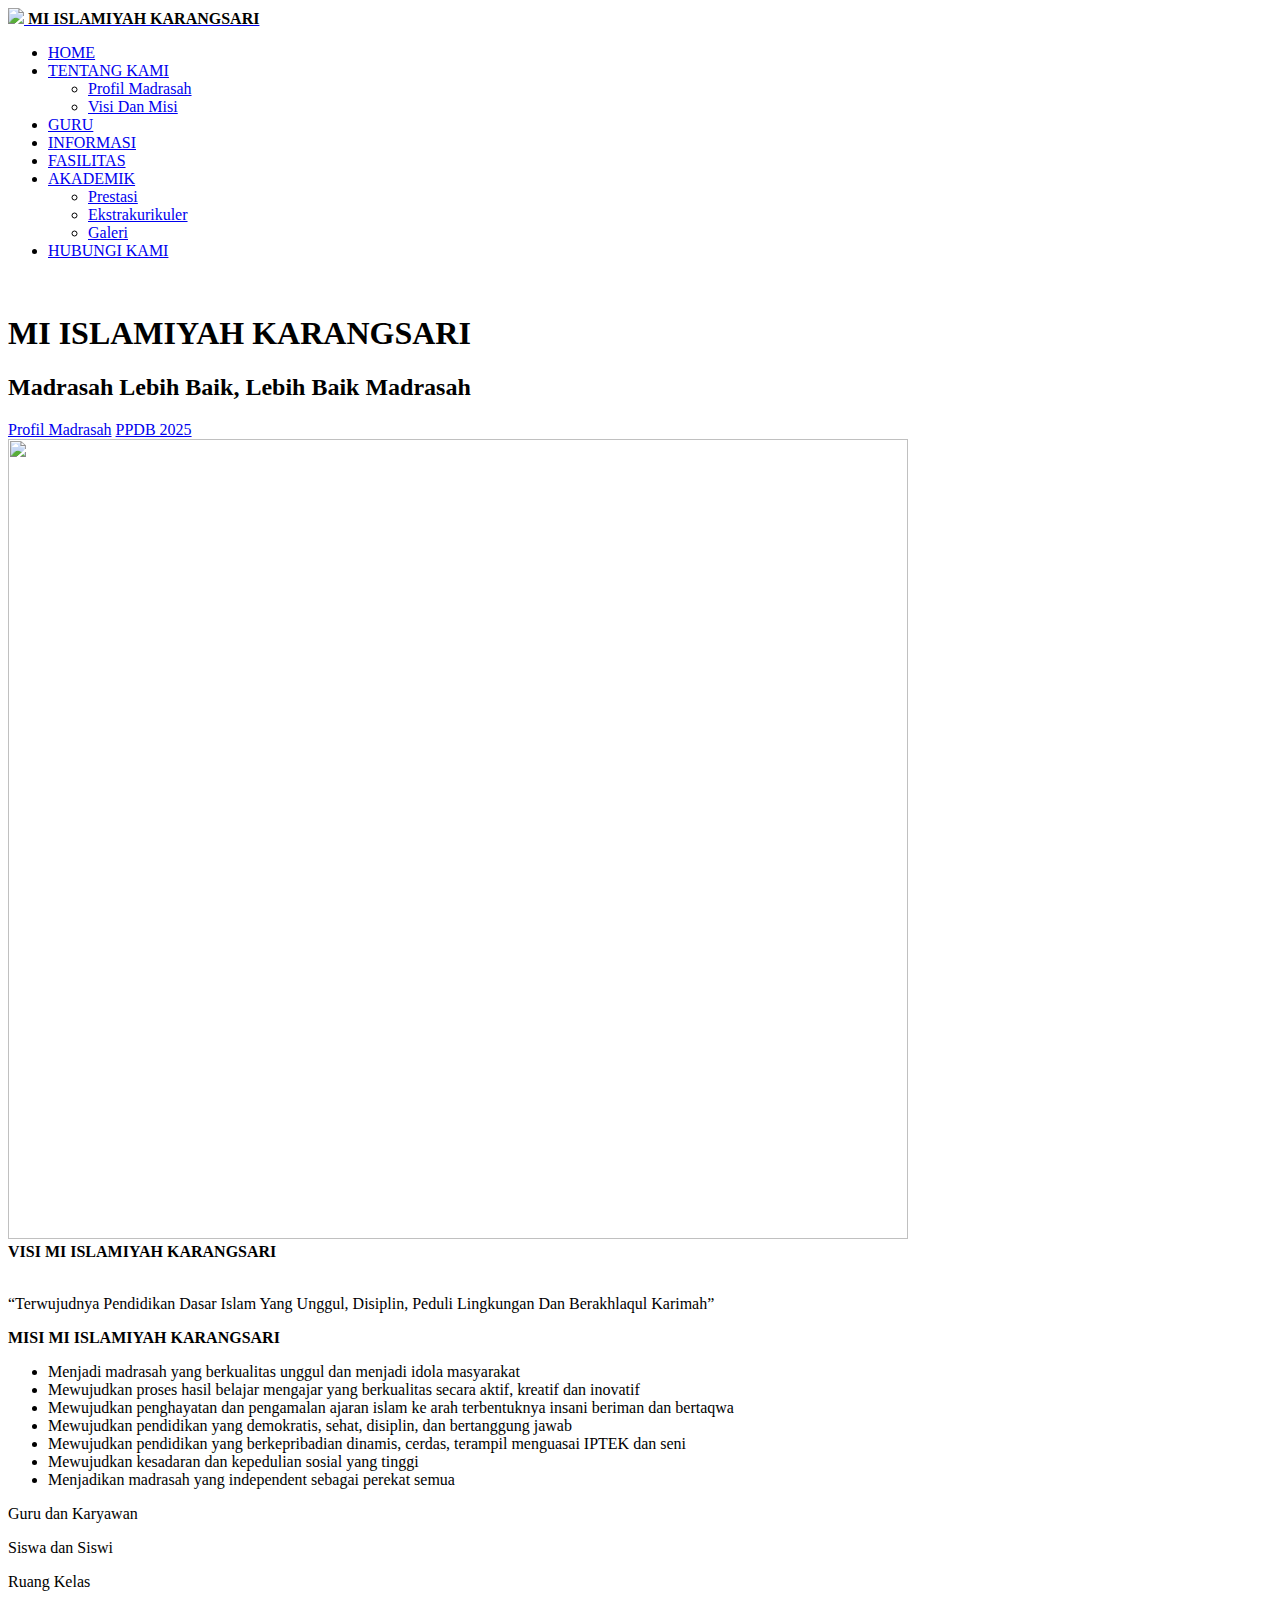
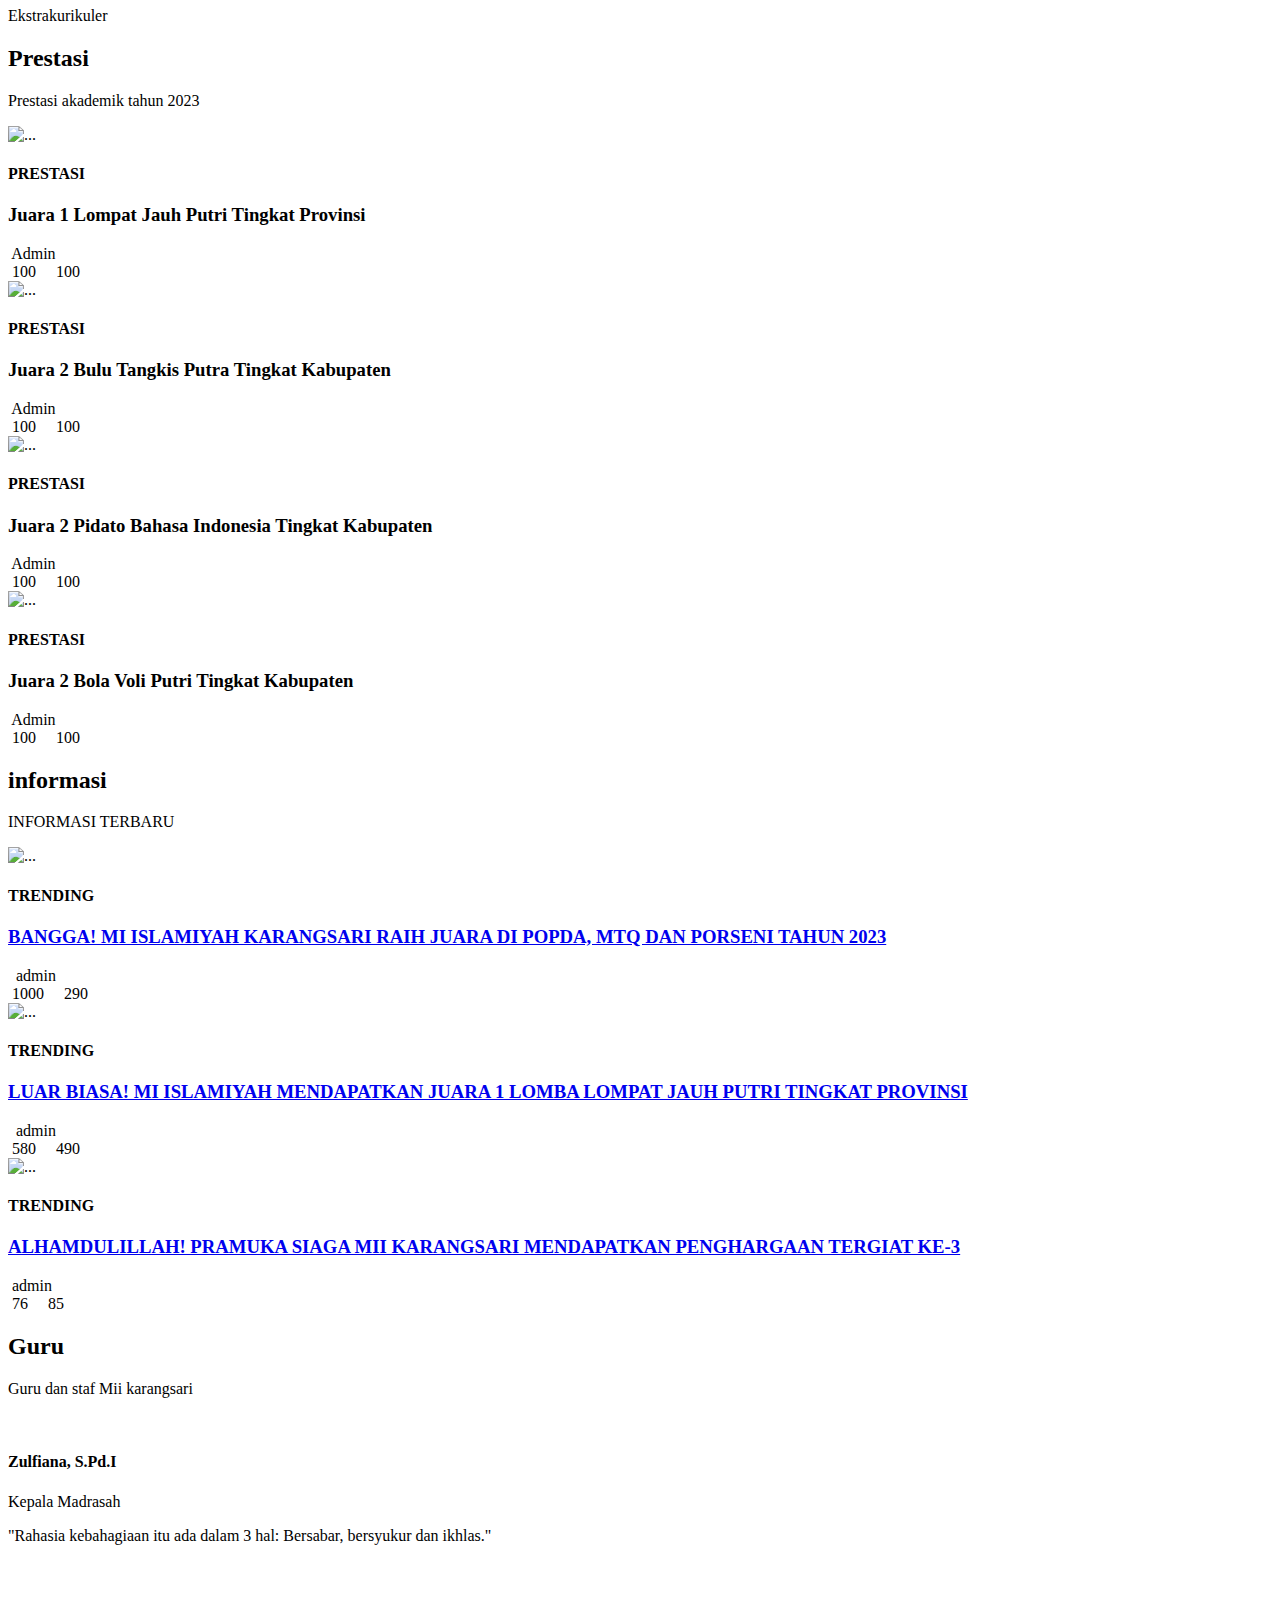
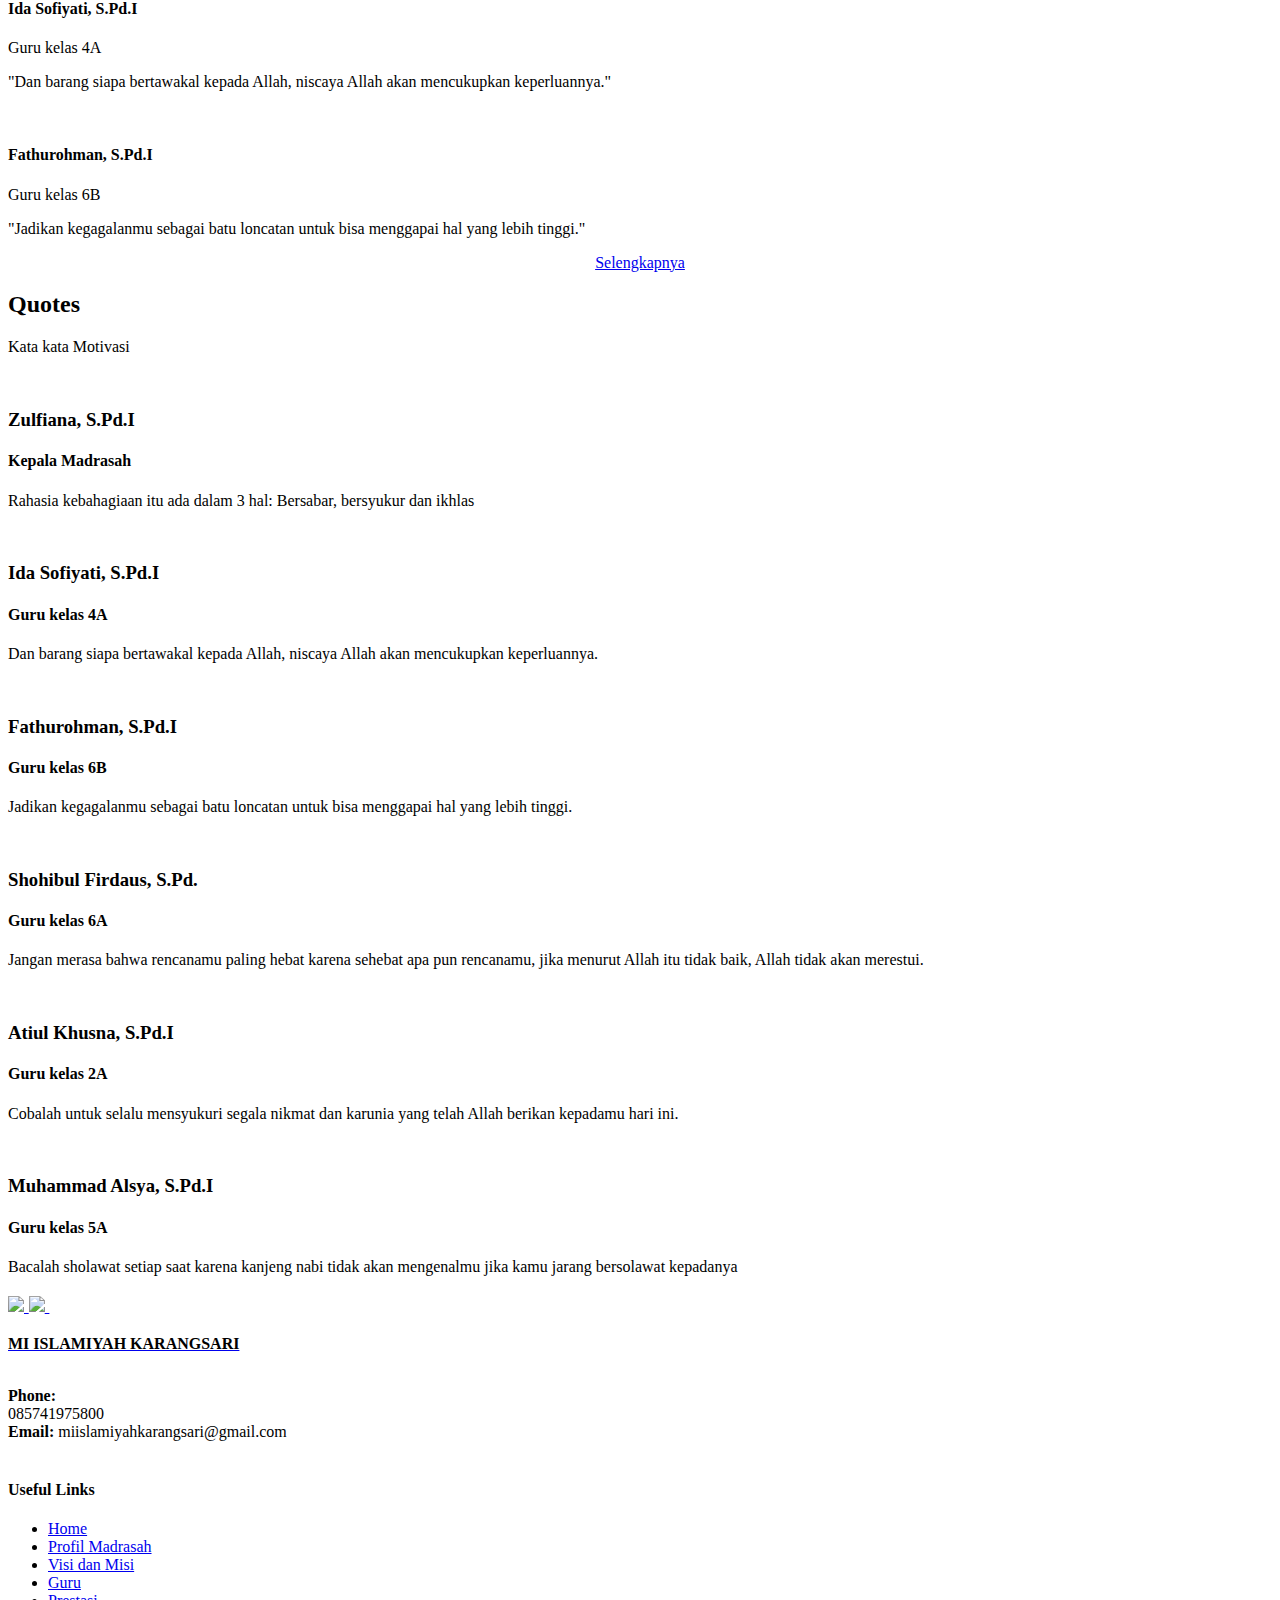
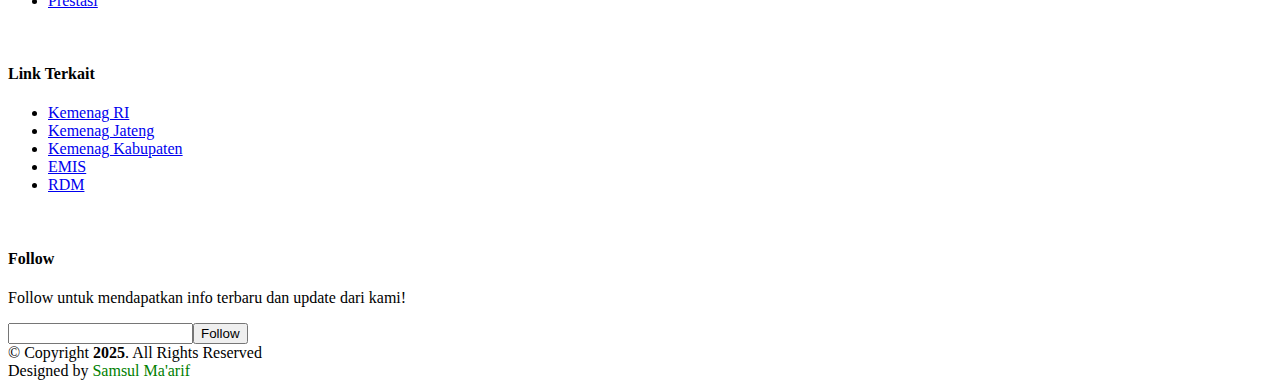
==== index.html @ eb37885a "Update index.html" ====
<!DOCTYPE html>
<html lang="en">

<head>
  <meta charset="utf-8">
  <meta content="width=device-width, initial-scale=1.0" name="viewport">

  <title>MI ISLAMIYAH KARANGSARI</title>
  <meta content="" name="description">
  <meta content="" name="keywords">

  <!-- Favicons -->
  <link href="assets/img/Logo MI Islamiyah Karangsari.png" rel="icon">
  <link href="assets/img/apple-touch-icon.png" rel="apple-touch-icon">

  <!-- Google Fonts -->
  <link href="https://fonts.googleapis.com/css?family=Open+Sans:300,300i,400,400i,600,600i,700,700i|Raleway:300,300i,400,400i,500,500i,600,600i,700,700i|Poppins:300,300i,400,400i,500,500i,600,600i,700,700i" rel="stylesheet">

  <!-- Vendor CSS Files -->
  <link href="assets/vendor/animate.css/animate.min.css" rel="stylesheet">
  <link href="assets/vendor/aos/aos.css" rel="stylesheet">
  <link href="assets/vendor/bootstrap/css/bootstrap.min.css" rel="stylesheet">
  <link href="assets/vendor/bootstrap-icons/bootstrap-icons.css" rel="stylesheet">
  <link href="assets/vendor/boxicons/css/boxicons.min.css" rel="stylesheet">
  <link href="assets/vendor/remixicon/remixicon.css" rel="stylesheet">
  <link href="assets/vendor/swiper/swiper-bundle.min.css" rel="stylesheet">

  <!-- Template Main CSS File -->
  <link href="assets/css/style.css" rel="stylesheet">

</head>

<body>

  <!-- ======= Header ======= -->
  <header id="header" class="fixed-top">
    <div class="container d-flex align-items-center">

      <a href="index.html"><img src="assets/img/Logo MI Islamiyah Karangsari.png" width="50"> <font color="black"><b>MI ISLAMIYAH KARANGSARI</b></font> </a>
      <!-- Uncomment below if you prefer to use an image logo -->
      <!-- <a href="index.html" class="logo me-auto"><img src="assets/img/logo.png" alt="" class="img-fluid"></a>-->

      <nav id="navbar" class="navbar order-last order-lg-0">
        <ul>
          <li><a class="active" a href="index.html">HOME</a></li>
          <li class="dropdown"><a href="#"><span>TENTANG KAMI</span> <i class="bi bi-chevron-down"></i></a>
            <ul>
              <li><a href="profil madrasah.html">Profil Madrasah</a></li> 
              <li><a href="visimisi.html">Visi Dan Misi</a></li>
            </ul>
          </li>
          <li><a href="guru.html">GURU</a></li>
          <li> <a href="informasi.html">INFORMASI</a></li>
          <li><a href="fasilitas.html">FASILITAS</a></li>

          <li class="dropdown"><a href="#"><span>AKADEMIK</span> <i class="bi bi-chevron-down"></i></a>
            <ul>
              <li><a href="prestasi.html">Prestasi</a></li>
              <li><a href="ekstrakurikuler.html">Ekstrakurikuler</a></li>
              <li><a href="galeri.html">Galeri</a></li>
            </ul>
          </li>
          <li><a href="hubungikami.html">HUBUNGI KAMI</a></li>
        </ul>
        <i class="bi bi-list mobile-nav-toggle"></i>
      </nav><!-- .navbar -->
      &nbsp;
      &nbsp;
      &nbsp;
      &nbsp;
      &nbsp;
      &nbsp;
      &nbsp;
      &nbsp;
    </div>
  </header><!-- End Header -->
  
  <main id="main" data-aos="fade-in">
  
  
      
  <!-- ======= Hero Section ======= -->
  <section id="hero" class="d-flex justify-content-center align-items-center">
    <div class="container position-relative" data-aos="zoom-in" data-aos-delay="100">
      <h1>MI ISLAMIYAH KARANGSARI</h1>
      <h2>Madrasah Lebih Baik, Lebih Baik Madrasah</h2>
      <a href="profil madrasah.html" class="btn-get-started">Profil Madrasah</a>
      <a href="profil madrasah.html" class="btn-get-started">PPDB 2025</a>
    </div>
  </section><!-- End Hero -->

  <main id="main">

    <section id="about" class="about">
      <div class="container" data-aos="fade-up">

        <div class="row">
          <div class="col-lg-6 order-1 order-lg-2" data-aos="fade-left" data-aos-delay="100">
            <img src="assets/img/depan.jpg" width="900" height="800" class="img-fluid" alt="">
          </div>
          <div class="col-lg-6 pt-4 pt-lg-0 order-2 order-lg-1 content">
            <font size="3"><b>VISI MI ISLAMIYAH KARANGSARI</b></font> 
            <p class="fst-italic">
              <br>
              “Terwujudnya Pendidikan Dasar Islam Yang Unggul, Disiplin, Peduli Lingkungan Dan Berakhlaqul Karimah”
            </p>
            <font size="3"><b>MISI MI ISLAMIYAH KARANGSARI</b></font> 
            <ul>
              <li><i class="bi bi-check-circle"></i>Menjadi madrasah yang berkualitas unggul dan menjadi idola masyarakat </li>
              <li><i class="bi bi-check-circle"></i>Mewujudkan proses hasil belajar mengajar yang berkualitas secara aktif, kreatif dan inovatif</li>
              <li><i class="bi bi-check-circle"></i>Mewujudkan penghayatan dan pengamalan ajaran islam ke arah terbentuknya insani beriman dan bertaqwa</li>
              <li><i class="bi bi-check-circle"></i>Mewujudkan pendidikan yang demokratis, sehat, disiplin, dan bertanggung jawab</li>
              <li><i class="bi bi-check-circle"></i>Mewujudkan pendidikan yang berkepribadian dinamis, cerdas, terampil menguasai IPTEK dan seni</li>
              <li><i class="bi bi-check-circle"></i>Mewujudkan kesadaran dan kepedulian sosial yang tinggi </li>
              <li><i class="bi bi-check-circle"></i>Menjadikan madrasah yang independent sebagai perekat semua  </li>
            </ul>
           
          </div>
        </div>

      </div>
    </section><!-- End About Section -->

    <!-- ======= Counts Section ======= -->
    <section id="counts" class="counts section-bg">
      <div class="container">

        <div class="row counters">
          
          <div class="col-lg-3 col-6 text-center">
            <span data-purecounter-start="0" data-purecounter-end="17" data-purecounter-duration="1" class="purecounter"></span>
            <p>Guru dan Karyawan</p>
          </div>

          <div class="col-lg-3 col-6 text-center">
            <span data-purecounter-start="0" data-purecounter-end="357" data-purecounter-duration="1" class="purecounter"></span>
            <p>Siswa dan Siswi</p>
          </div>

          <div class="col-lg-3 col-6 text-center">
            <span data-purecounter-start="0" data-purecounter-end="12" data-purecounter-duration="1" class="purecounter"></span>
            <p>Ruang Kelas</p>
          </div>

          <div class="col-lg-3 col-6 text-center">
            <span data-purecounter-start="0" data-purecounter-end="6" data-purecounter-duration="1" class="purecounter"></span>
            <p>Ekstrakurikuler</p>
          </div>

        </div>

      </div>
    </section><!-- End Counts Section -->

    
<!-- ======= Popular Courses Section ======= -->
<section id="popular-courses" class="courses">
  <div class="container" data-aos="fade-up">

    <div class="section-title">
      <h2>Prestasi</h2>
      <p>Prestasi akademik tahun 2023</p>
    </div>

    <div class="row" data-aos="zoom-in" data-aos-delay="100">

      <div class="col-lg-4 col-md-6 d-flex align-items-stretch">
        <div class="course-item">
          <img src="assets/img/prestasi 1.jpg" class="img-fluid" alt="...">
          <div class="course-content">
            <div class="d-flex justify-content-between align-items-center mb-3">
              <h4>PRESTASI</h4>
            </div>

           <h3>Juara 1 Lompat Jauh Putri Tingkat Provinsi</h3>
            <div class="trainer d-flex justify-content-between align-items-center">
              <div class="trainer-profile d-flex align-items-center">
                <img src="assets/img/user.png" class="img-fluid" alt="">
                <span>Admin</span>
              </div>
              <div class="trainer-rank d-flex align-items-center">
                <i class="bx bx-user"></i>&nbsp;100
                &nbsp;&nbsp;
                <i class="bx bx-heart"></i>&nbsp;100
              </div>
            </div>
          </div>
        </div>
      </div> <!-- End Course Item-->

      <div class="col-lg-4 col-md-6 d-flex align-items-stretch mt-4 mt-md-0">
        <div class="course-item">
          <img src="assets/img/prestasi2.jpg" class="img-fluid" alt="...">
          <div class="course-content">
            <div class="d-flex justify-content-between align-items-center mb-3">
              <h4>PRESTASI</h4>
            </div>

            <h3>Juara 2 Bulu Tangkis Putra Tingkat Kabupaten</h3>
            <div class="trainer d-flex justify-content-between align-items-center">
              <div class="trainer-profile d-flex align-items-center">
                <img src="assets/img/user.png" class="img-fluid" alt="">
                <span>Admin</span>
              </div>
              <div class="trainer-rank d-flex align-items-center">
                <i class="bx bx-user"></i>&nbsp;100
                &nbsp;&nbsp;
                <i class="bx bx-heart"></i>&nbsp;100
              </div>
            </div>
          </div>
        </div>
      </div> <!-- End Course Item-->

      <div class="col-lg-4 col-md-6 d-flex align-items-stretch mt-4 mt-lg-0">
        <div class="course-item">
          <img src="assets/img/prestasi3.jpg" class="img-fluid" alt="...">
          <div class="course-content">
            <div class="d-flex justify-content-between align-items-center mb-3">
              <h4>PRESTASI</h4>
            </div>

            <h3>Juara 2 Pidato Bahasa Indonesia Tingkat Kabupaten</h3>
           
            <div class="trainer d-flex justify-content-between align-items-center">
              <div class="trainer-profile d-flex align-items-center">
                <img src="assets/img/user.png" class="img-fluid" alt="">
                <span>Admin</span>
              </div>
              <div class="trainer-rank d-flex align-items-center">
                <i class="bx bx-user"></i>&nbsp;100
                &nbsp;&nbsp;
                <i class="bx bx-heart"></i>&nbsp;100
              </div>
            </div>
          </div>
        </div>
      </div> <!-- End Course Item-->
      <div class="col-lg-4 col-md-6 d-flex align-items-stretch mt-4 mt-md-0">
        <div class="course-item">
          <img src="assets/img/prestasi4.jpg" class="img-fluid" alt="...">
          <div class="course-content">
            <div class="d-flex justify-content-between align-items-center mb-3">
              <h4>PRESTASI</h4>
            </div>

            <h3>Juara 2 Bola Voli Putri Tingkat Kabupaten</h3>
            <div class="trainer d-flex justify-content-between align-items-center">
              <div class="trainer-profile d-flex align-items-center">
                <img src="assets/img/user.png" class="img-fluid" alt="">
                <span>Admin</span>
              </div>
              <div class="trainer-rank d-flex align-items-center">
                <i class="bx bx-user"></i>&nbsp;100
                &nbsp;&nbsp;
                <i class="bx bx-heart"></i>&nbsp;100
              </div>
            </div>
          </div>
        </div>
      </div> <!-- End Course Item-->


    </div>

  </div>
</section><!-- End Popular Courses Section -->


    <!-- ======= Popular Courses Section ======= -->
    <section id="popular-courses" class="courses">
      <div class="container" data-aos="fade-up">

        <div class="section-title">
          <h2>informasi</h2>
          <p>INFORMASI TERBARU</p>
        </div>

        <div class="row" data-aos="zoom-in" data-aos-delay="100">
      
                <div class="col-lg-4 col-md-6 d-flex align-items-stretch">
                  <div class="course-item">
                    <img src="assets/img/InShot_20231119_062557546.jpg" class="img-fluid" alt="...">
                    <div class="course-content">
                      <div class="d-flex justify-content-between align-items-center mb-3">
                        <h4>TRENDING</h4>
                      </div>
      
                      <h3><a href="berita1.html">BANGGA! MI ISLAMIYAH KARANGSARI RAIH JUARA DI POPDA, MTQ DAN PORSENI TAHUN 2023</a></h3>
                      <div class="trainer d-flex justify-content-between align-items-center">
                        <div class="trainer-profile d-flex align-items-center">
                          <img src="assets/img/trainers/trainer-1.jpg" class="img-fluid" alt="">
                          <img src="assets/img/user.png" class="img-fluid" alt="">
                          <span>admin</span>
                        </div>
                        <div class="trainer-rank d-flex align-items-center">
                          <i class="bx bx-user"></i>&nbsp;1000
                          &nbsp;&nbsp;
                          <i class="bx bx-heart"></i>&nbsp;290
                        </div>
                      </div>
                    </div>
                  </div>
                </div> <!-- End Course Item-->
      
                <div class="col-lg-4 col-md-6 d-flex align-items-stretch mt-4 mt-md-0">
                  <div class="course-item">
                    <img src="assets/img/berita2.jpg" class="img-fluid" alt="...">
                    <div class="course-content">
                      <div class="d-flex justify-content-between align-items-center mb-3">
                        <h4>TRENDING</h4>
                      </div>
      
                      <h3><a href="berita2.html">LUAR BIASA! MI ISLAMIYAH MENDAPATKAN JUARA 1 LOMBA LOMPAT JAUH PUTRI TINGKAT PROVINSI</a></h3>
                      
                      <div class="trainer d-flex justify-content-between align-items-center">
                        <div class="trainer-profile d-flex align-items-center">
                          <img src="" class="img-fluid" alt="">
                          <img src="assets/img/user.png" class="img-fluid" alt="">
                          <span>admin</span>
                        </div>
                        <div class="trainer-rank d-flex align-items-center">
                          <i class="bx bx-user"></i>&nbsp;580
                          &nbsp;&nbsp;
                          <i class="bx bx-heart"></i>&nbsp;490
                        </div>
                      </div>
                    </div>
                  </div>
                </div> <!-- End Course Item-->
               
                <div class="col-lg-4 col-md-6 d-flex align-items-stretch mt-4 mt-lg-0">
                  <div class="course-item">
                    <img src="assets/img/berita3.jpg" class="img-fluid" alt="...">
                    <div class="course-content">
                      <div class="d-flex justify-content-between align-items-center mb-3">
                        <h4>TRENDING</h4>
                      </div>
      
                      <h3><a href="berita3.html">ALHAMDULILLAH! PRAMUKA SIAGA MII KARANGSARI MENDAPATKAN PENGHARGAAN TERGIAT KE-3</a></h3>
                      <div class="trainer d-flex justify-content-between align-items-center">
                        <div class="trainer-profile d-flex align-items-center">
                          <img src="assets/img/user.png" class="img-fluid" alt="">
                          <span>admin</span>
                        </div>
                        <div class="trainer-rank d-flex align-items-center">
                          <i class="bx bx-user"></i>&nbsp;76
                          &nbsp;&nbsp;
                          <i class="bx bx-heart"></i>&nbsp;85
                        </div>
                      </div>
                    </div>
                  </div>
                </div> <!-- End Course Item-->
              </div>
              </div>
            </section><!-- End Popular Courses Section -

                      
                    
    <!-- ======= Trainers Section ======= -->

    <section id="trainers" class="trainers">
      <div class="container" data-aos="fade-up">
       
        <div class="section-title">
          <h2>Guru</h2>
          <p>Guru dan staf Mii karangsari </p>
        </div>

        <div class="row" data-aos="zoom-in" data-aos-delay="100">
          <div class="col-lg-4 col-md-6 d-flex align-items-stretch">
            <div class="member">
              <img src="assets/img/guru/kepala madrasah.jpg"491" height="661" class="img-fluid" alt="">
              <div class="member-content">
                <h4>Zulfiana, S.Pd.I</h4>
                <span>Kepala Madrasah</span>
                <p>
                  "Rahasia kebahagiaan itu ada dalam 3 hal: Bersabar, bersyukur dan ikhlas."
                </p>
                <div class="social">
                  <a href="https://www.instagram.com/mii_karangsari/"><i class="bi bi-instagram"></i></a>
                  <a href="https://wa.me/+6285741975800"><i class="bi bi-whatsapp"></i></a>
                  <a href="https://web.facebook.com/mekar.kan/?locale=id_ID&_rdc=1&_rdr"><i class="bi bi-facebook"></i></a>
                  <a href="mailto:miislamiyahkarangsari@gmail.com"><i class="bi bi-envelope"></i></a>
                </div>
              </div>
            </div>
          </div>

          <div class="col-lg-4 col-md-6 d-flex align-items-stretch">
            <div class="member">
              <img src="assets/img/guru/bu ida.jpg "  class="img-fluid" alt="">
              <div class="member-content">
                <h4>Ida Sofiyati, S.Pd.I</h4>
                <span>Guru kelas 4A</span>
                <p>
                  "Dan barang siapa bertawakal kepada Allah, niscaya Allah akan mencukupkan keperluannya."
                </p>
                <div class="social">
                  <a href="https://www.instagram.com/mii_karangsari/"><i class="bi bi-instagram"></i></a>
                  <a href="https://wa.me/+6285741975800"><i class="bi bi-whatsapp"></i></a>
                  <a href="https://web.facebook.com/mekar.kan/?locale=id_ID&_rdc=1&_rdr"><i class="bi bi-facebook"></i></a>
                  <a href="mailto:miislamiyahkarangsari@gmail.com"><i class="bi bi-envelope"></i></a>
                </div>
              </div>
            </div>
          </div>

          <div class="col-lg-4 col-md-6 d-flex align-items-stretch">
            <div class="member">
              <img src="assets/img/guru/pak rohman.jpg" class="img-fluid" alt="">
              <div class="member-content">
                <h4>Fathurohman, S.Pd.I </h4>
                <span>Guru kelas 6B</span>
                <p>
                  "Jadikan kegagalanmu sebagai batu loncatan untuk bisa menggapai hal yang lebih tinggi."
                </p>
                <div class="social">
                  <a href="https://www.instagram.com/mii_karangsari/"><i class="bi bi-instagram"></i></a>
                  <a href="https://wa.me/+6285741975800"><i class="bi bi-whatsapp"></i></a>
                  <a href="https://web.facebook.com/mekar.kan/?locale=id_ID&_rdc=1&_rdr"><i class="bi bi-facebook"></i></a>
                  <a href="mailto:miislamiyahkarangsari@gmail.com"><i class="bi bi-envelope"></i></a>
              </div>
              </div>
            </div>
          </div>
          <center><a  href="guru.html" class="get-started-btn">Selengkapnya</a></center>
   <!-- End Trainers Section -->

    <!-- ======= Testimonials Section ======= -->
    <section id="testimonials" class="testimonials">
      <div class="container" data-aos="fade-up">

        <div class="section-title">
          <h2>Quotes</h2>
          <p>Kata kata Motivasi</p>
        </div>

        <div class="testimonials-slider swiper" data-aos="fade-up" data-aos-delay="100">
          <div class="swiper-wrapper">

            <div class="swiper-slide">
              <div class="testimonial-wrap">
                <div class="testimonial-item">
                  <img src="assets/img/guru/kepala madrasah.jpg" class="testimonial-img" alt="">
                  <h3>Zulfiana, S.Pd.I</h3>
                  <h4>Kepala Madrasah</h4>
                  <p>
                    <i class="bx bxs-quote-alt-left quote-icon-left"></i>
                    Rahasia kebahagiaan itu ada dalam 3 hal: Bersabar, bersyukur dan ikhlas
                    <i class="bx bxs-quote-alt-right quote-icon-right"></i>
                  </p>
                </div>
              </div>
            </div><!-- End testimonial item -->

            <div class="swiper-slide">
              <div class="testimonial-wrap">
                <div class="testimonial-item">
                  <img src="assets/img/guru/bu ida.jpg" class="testimonial-img" alt="">
                  <h3>Ida Sofiyati, S.Pd.I</h3>
                  <h4>Guru kelas 4A</h4>
                  <p>
                    <i class="bx bxs-quote-alt-left quote-icon-left"></i>
                    Dan barang siapa bertawakal kepada Allah, niscaya Allah akan mencukupkan keperluannya.
                    <i class="bx bxs-quote-alt-right quote-icon-right"></i>
                  </p>
                </div>
              </div>
            </div><!-- End testimonial item -->
            

            <div class="swiper-slide">
              <div class="testimonial-wrap">
                <div class="testimonial-item">
                  <img src="assets/img/guru/pak rohman.jpg" class="testimonial-img" alt="">
                  <h3>Fathurohman, S.Pd.I</h3>
                  <h4>Guru kelas 6B</h4>
                  <p>
                    <i class="bx bxs-quote-alt-left quote-icon-left"></i>
                    Jadikan kegagalanmu sebagai batu loncatan untuk bisa menggapai hal yang lebih tinggi.
                    <i class="bx bxs-quote-alt-right quote-icon-right"></i>
                  </p>
                </div>
              </div>
            </div><!-- End testimonial item -->

            <div class="swiper-slide">
              <div class="testimonial-wrap">
                <div class="testimonial-item">
                  <img src="assets/img/guru/pak idos.jpg" class="testimonial-img" alt="">
                  <h3>Shohibul Firdaus, S.Pd.</h3>
                  <h4>Guru kelas 6A</h4>
                  <p>
                    <i class="bx bxs-quote-alt-left quote-icon-left"></i>
                  Jangan merasa bahwa rencanamu paling hebat karena sehebat apa pun rencanamu, jika menurut Allah itu tidak baik, Allah tidak akan merestui.
                    <i class="bx bxs-quote-alt-right quote-icon-right"></i>
                  </p>
                </div>
              </div>
            </div><!-- End testimonial item -->


    <div class="swiper-slide">
      <div class="testimonial-wrap">
        <div class="testimonial-item">
          <img src="assets/img/guru/bu uul.jpg" class="testimonial-img" alt="">
          <h3>Atiul Khusna, S.Pd.I</h3>
          <h4>Guru kelas 2A</h4>
          <p>
            <i class="bx bxs-quote-alt-left quote-icon-left"></i>
            Cobalah untuk selalu mensyukuri segala nikmat dan karunia yang telah Allah berikan kepadamu hari ini.
            <i class="bx bxs-quote-alt-right quote-icon-right"></i>
          </p>
        </div>
      </div>
    </div><!-- End testimonial item -->

    <div class="swiper-slide">
      <div class="testimonial-wrap">
        <div class="testimonial-item">
          <img src="assets/img/guru/pak alsya.jpg" class="testimonial-img" alt="">
          <h3>Muhammad Alsya, S.Pd.I</h3>
          <h4>Guru kelas 5A</h4>
          <p>
            <i class="bx bxs-quote-alt-left quote-icon-left"></i>
            Bacalah sholawat setiap saat karena kanjeng nabi tidak akan mengenalmu jika kamu jarang bersolawat kepadanya
            <i class="bx bxs-quote-alt-right quote-icon-right"></i>
          </p>
        </div>
      </div>
    </div><!-- End testimonial item -->

  </div>
  <div class="swiper-pagination"></div>
</div>

</div>
</section><!-- End Testimonials Section -->

  </main><!-- End #main -->

  <!-- ======= Footer ======= -->
  <footer id="footer">

    <div class="footer-top">
      <div class="container">
        <div class="row">

          <div class="col-lg-3 col-md-6 footer-contact">
            <a href="index.html">
              <h3>
                <img src="assets/img/Kementerian_Agama_new_logo.png" width="67px">&nbsp;<img src="assets/img/Logo MI Islamiyah Karangsari.png" width="67px">&nbsp;              
              </h3>
              <p>
              <b><font color="black">MI ISLAMIYAH KARANGSARI</font></b>
              </p>
            </a>
            <br>
              <strong>Phone:</strong> <br>085741975800<br>
              <strong>Email:</strong> miislamiyahkarangsari@gmail.com
          </div>

          <div class="col-lg-2 col-md-6 footer-links">
            <br>
            <h4>Useful Links</h4>
            <ul>
              <li><i class="bx bx-chevron-right"></i> <a href="index.html">Home</a></li>
              <li><i class="bx bx-chevron-right"></i> <a href="profil madrasah.html">Profil Madrasah</a></li>
              <li><i class="bx bx-chevron-right"></i> <a href="visimisi.html">Visi dan Misi</a></li>
              <li><i class="bx bx-chevron-right"></i> <a href="guru.html">Guru</a></li>
              <li><i class="bx bx-chevron-right"></i> <a href="prestasi.html">Prestasi</a></li>
            </ul>
          </div>

          <div class="col-lg-3 col-md-6 footer-links">
            <br>
            <h4>Link Terkait</h4>
            <ul>
              <li><i class="bx bx-chevron-right"></i> <a href="https://www.kemenag.go.id">Kemenag RI</a></li>
              <li><i class="bx bx-chevron-right"></i> <a href="https://jateng.kemenag.go.id">Kemenag Jateng</a></li>
              <li><i class="bx bx-chevron-right"></i> <a href="https://prepair.kemenag.go.id">Kemenag Kabupaten</a></li>
              <li><i class="bx bx-chevron-right"></i> <a href="https://emis.kemenag.go.id">EMIS</a></li>
              <li><i class="bx bx-chevron-right"></i> <a href="https://rdm.kemenag.go.id/#/beranda">RDM</a></li>
            </ul>
          </div>

          <div class="col-lg-4 col-md-6 footer-newsletter">
            <br>
            <h4>Follow</h4>
            <p>Follow untuk mendapatkan info terbaru dan update dari kami!</p>
            <form action="" method="post">
              <input type="email" name="email"><input type="submit" value="Follow">
            </form>
          </div>

        </div>
      </div>
    </div>

    <div class="container d-md-flex py-4">

      <div class="me-md-auto text-center text-md-start">
        <div class="copyright">
          &copy; Copyright <strong><span>2025</span></strong>. All Rights Reserved
        </div>
        <div class="credits">
          Designed by <font color="green">Samsul Ma'arif</a></font>
        </div>
      </div>
      <div class="social-links text-center text-md-right pt-3 pt-md-0">
        <a href="https://wa.me/+6285741975800"><i class="bi bi-whatsapp"></i></a>
        <a href="https://www.instagram.com/mii_karangsari/"><i class="bi bi-instagram"></i></a>
        <a href="https://web.facebook.com/mekar.kan/?locale=id_ID&_rdc=1&_rdr"><i class="bi bi-facebook"></i></a>
        <a href="mailto:miislamiyahkarangsari@gmail.com"><i class="bi bi-envelope"></i></a>
    </div>
  </footer><!-- End Footer -->

  <div id="preloader"></div>
  <a href="#" class="back-to-top d-flex align-items-center justify-content-center"><i class="bi bi-arrow-up-short"></i></a>

  <!-- Vendor JS Files -->
  <script src="assets/vendor/purecounter/purecounter_vanilla.js"></script>
  <script src="assets/vendor/aos/aos.js"></script>
  <script src="assets/vendor/bootstrap/js/bootstrap.bundle.min.js"></script>
  <script src="assets/vendor/swiper/swiper-bundle.min.js"></script>
  <script src="assets/vendor/php-email-form/validate.js"></script>

  <!-- Template Main JS File -->
  <script src="assets/js/main.js"></script>

</body>

</html>
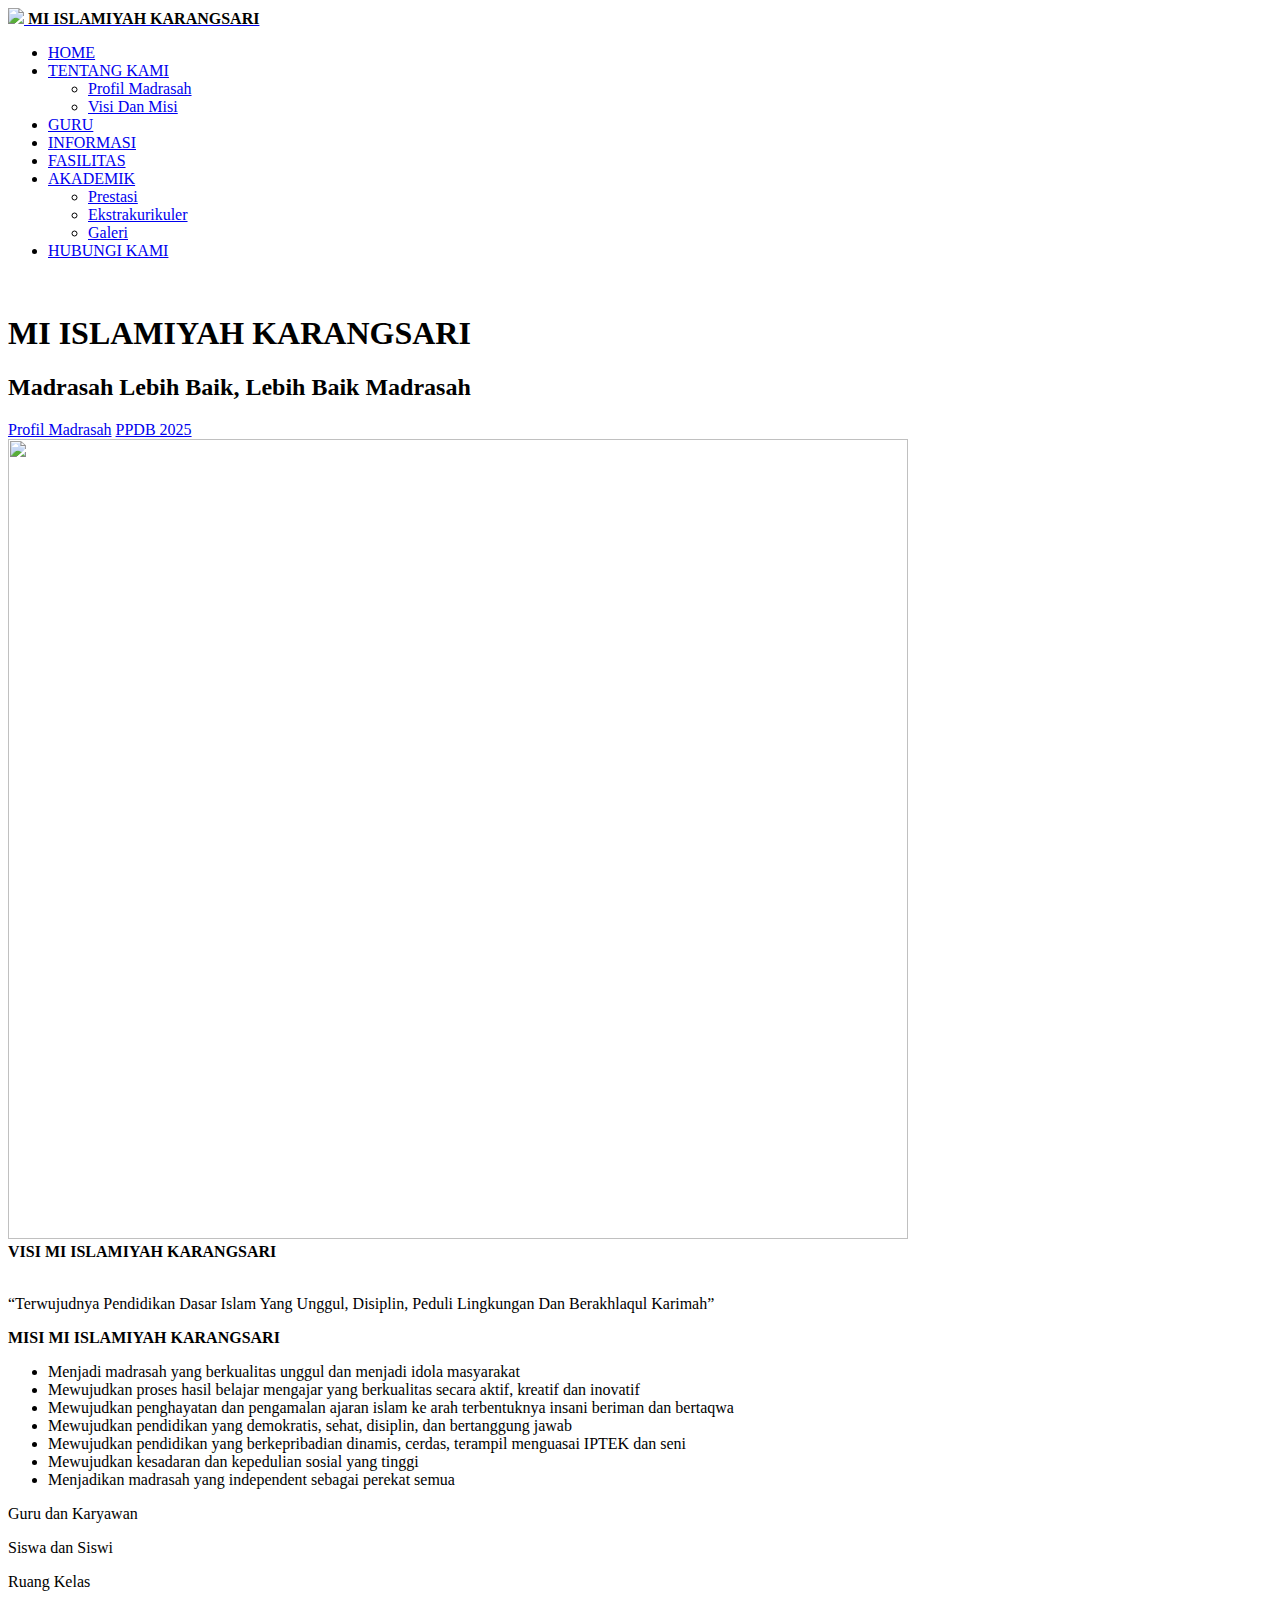
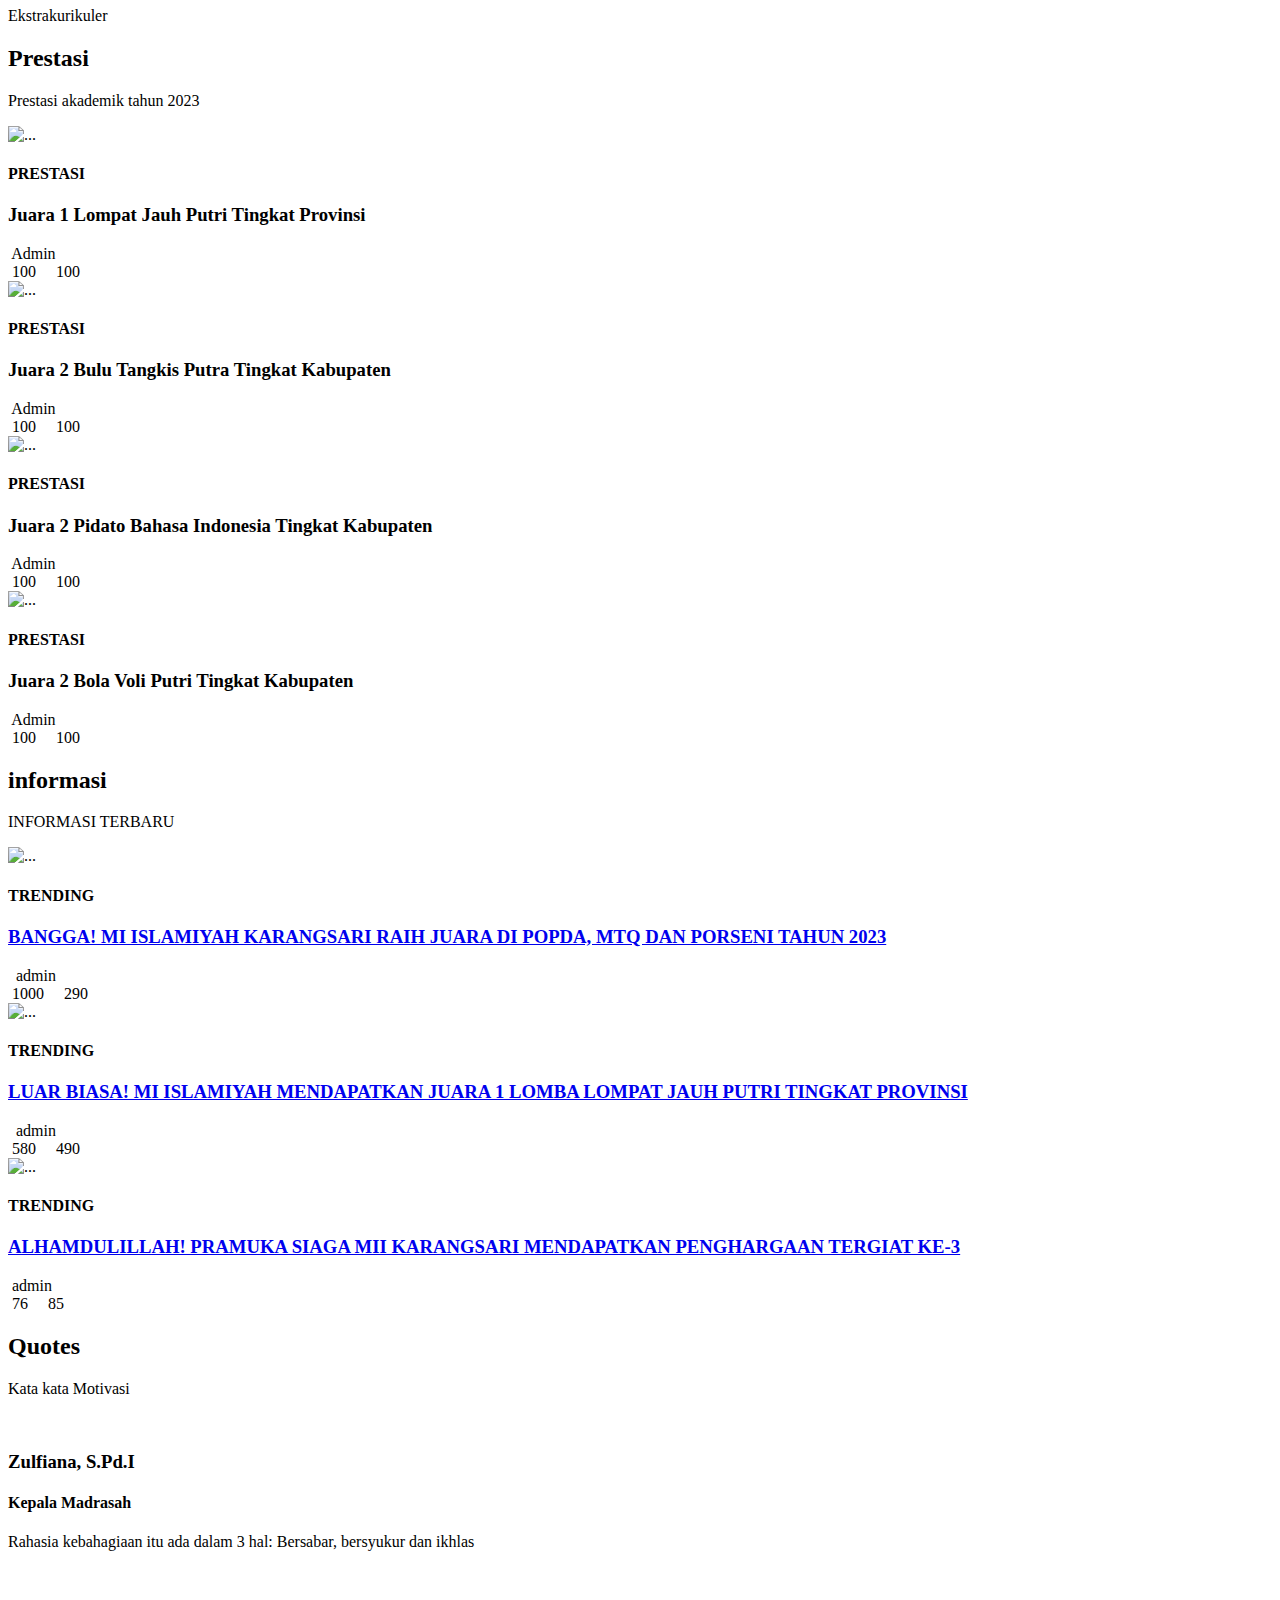
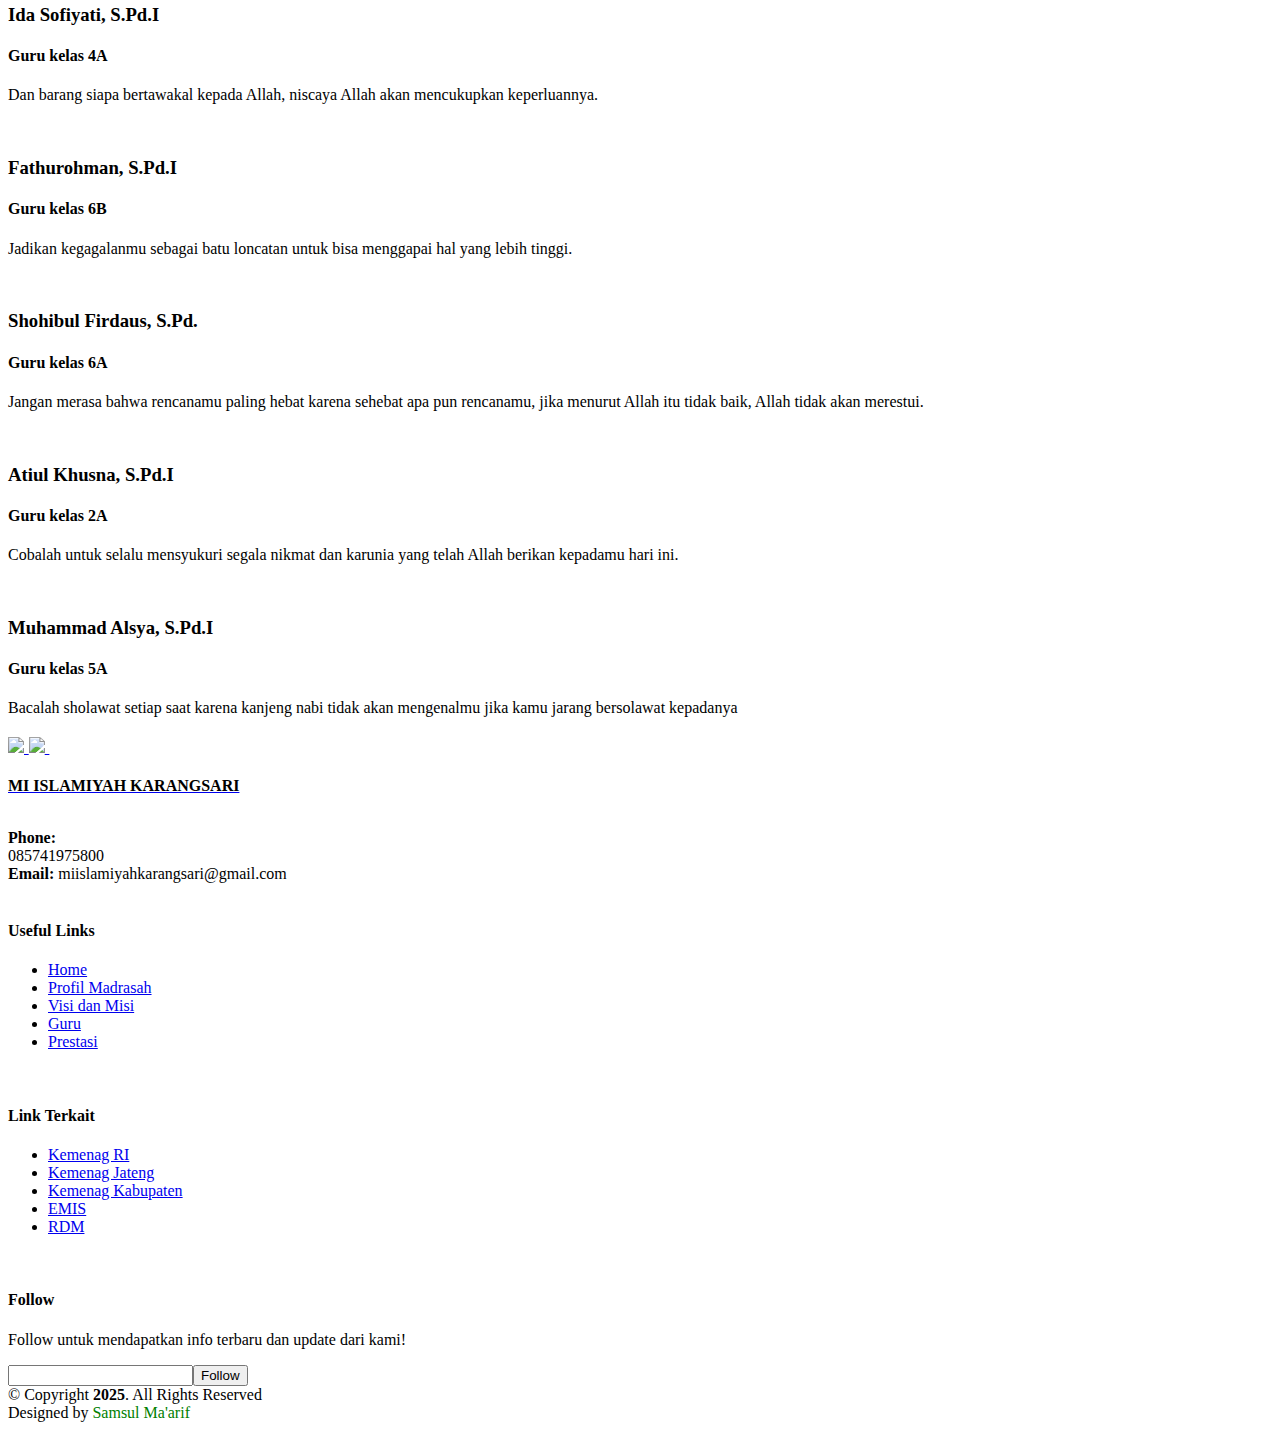
==== commit c86dceff: "Update index.html" ====
--- a/index.html
+++ b/index.html
@@ -85,7 +85,7 @@
       <h1>MI ISLAMIYAH KARANGSARI</h1>
       <h2>Madrasah Lebih Baik, Lebih Baik Madrasah</h2>
       <a href="profil madrasah.html" class="btn-get-started">Profil Madrasah</a>
-      <a href="profil madrasah.html" class="btn-get-started">PPDB 2025</a>
+      <a href="formulirppdb.html" class="btn-get-started">PPDB 2025</a>
     </div>
   </section><!-- End Hero -->
 
@@ -358,75 +358,7 @@
 
                       
                     
-    <!-- ======= Trainers Section ======= -->
-
-    <section id="trainers" class="trainers">
-      <div class="container" data-aos="fade-up">
-       
-        <div class="section-title">
-          <h2>Guru</h2>
-          <p>Guru dan staf Mii karangsari </p>
-        </div>
-
-        <div class="row" data-aos="zoom-in" data-aos-delay="100">
-          <div class="col-lg-4 col-md-6 d-flex align-items-stretch">
-            <div class="member">
-              <img src="assets/img/guru/kepala madrasah.jpg"491" height="661" class="img-fluid" alt="">
-              <div class="member-content">
-                <h4>Zulfiana, S.Pd.I</h4>
-                <span>Kepala Madrasah</span>
-                <p>
-                  "Rahasia kebahagiaan itu ada dalam 3 hal: Bersabar, bersyukur dan ikhlas."
-                </p>
-                <div class="social">
-                  <a href="https://www.instagram.com/mii_karangsari/"><i class="bi bi-instagram"></i></a>
-                  <a href="https://wa.me/+6285741975800"><i class="bi bi-whatsapp"></i></a>
-                  <a href="https://web.facebook.com/mekar.kan/?locale=id_ID&_rdc=1&_rdr"><i class="bi bi-facebook"></i></a>
-                  <a href="mailto:miislamiyahkarangsari@gmail.com"><i class="bi bi-envelope"></i></a>
-                </div>
-              </div>
-            </div>
-          </div>
-
-          <div class="col-lg-4 col-md-6 d-flex align-items-stretch">
-            <div class="member">
-              <img src="assets/img/guru/bu ida.jpg "  class="img-fluid" alt="">
-              <div class="member-content">
-                <h4>Ida Sofiyati, S.Pd.I</h4>
-                <span>Guru kelas 4A</span>
-                <p>
-                  "Dan barang siapa bertawakal kepada Allah, niscaya Allah akan mencukupkan keperluannya."
-                </p>
-                <div class="social">
-                  <a href="https://www.instagram.com/mii_karangsari/"><i class="bi bi-instagram"></i></a>
-                  <a href="https://wa.me/+6285741975800"><i class="bi bi-whatsapp"></i></a>
-                  <a href="https://web.facebook.com/mekar.kan/?locale=id_ID&_rdc=1&_rdr"><i class="bi bi-facebook"></i></a>
-                  <a href="mailto:miislamiyahkarangsari@gmail.com"><i class="bi bi-envelope"></i></a>
-                </div>
-              </div>
-            </div>
-          </div>
-
-          <div class="col-lg-4 col-md-6 d-flex align-items-stretch">
-            <div class="member">
-              <img src="assets/img/guru/pak rohman.jpg" class="img-fluid" alt="">
-              <div class="member-content">
-                <h4>Fathurohman, S.Pd.I </h4>
-                <span>Guru kelas 6B</span>
-                <p>
-                  "Jadikan kegagalanmu sebagai batu loncatan untuk bisa menggapai hal yang lebih tinggi."
-                </p>
-                <div class="social">
-                  <a href="https://www.instagram.com/mii_karangsari/"><i class="bi bi-instagram"></i></a>
-                  <a href="https://wa.me/+6285741975800"><i class="bi bi-whatsapp"></i></a>
-                  <a href="https://web.facebook.com/mekar.kan/?locale=id_ID&_rdc=1&_rdr"><i class="bi bi-facebook"></i></a>
-                  <a href="mailto:miislamiyahkarangsari@gmail.com"><i class="bi bi-envelope"></i></a>
-              </div>
-              </div>
-            </div>
-          </div>
-          <center><a  href="guru.html" class="get-started-btn">Selengkapnya</a></center>
-   <!-- End Trainers Section -->
+
 
     <!-- ======= Testimonials Section ======= -->
     <section id="testimonials" class="testimonials">
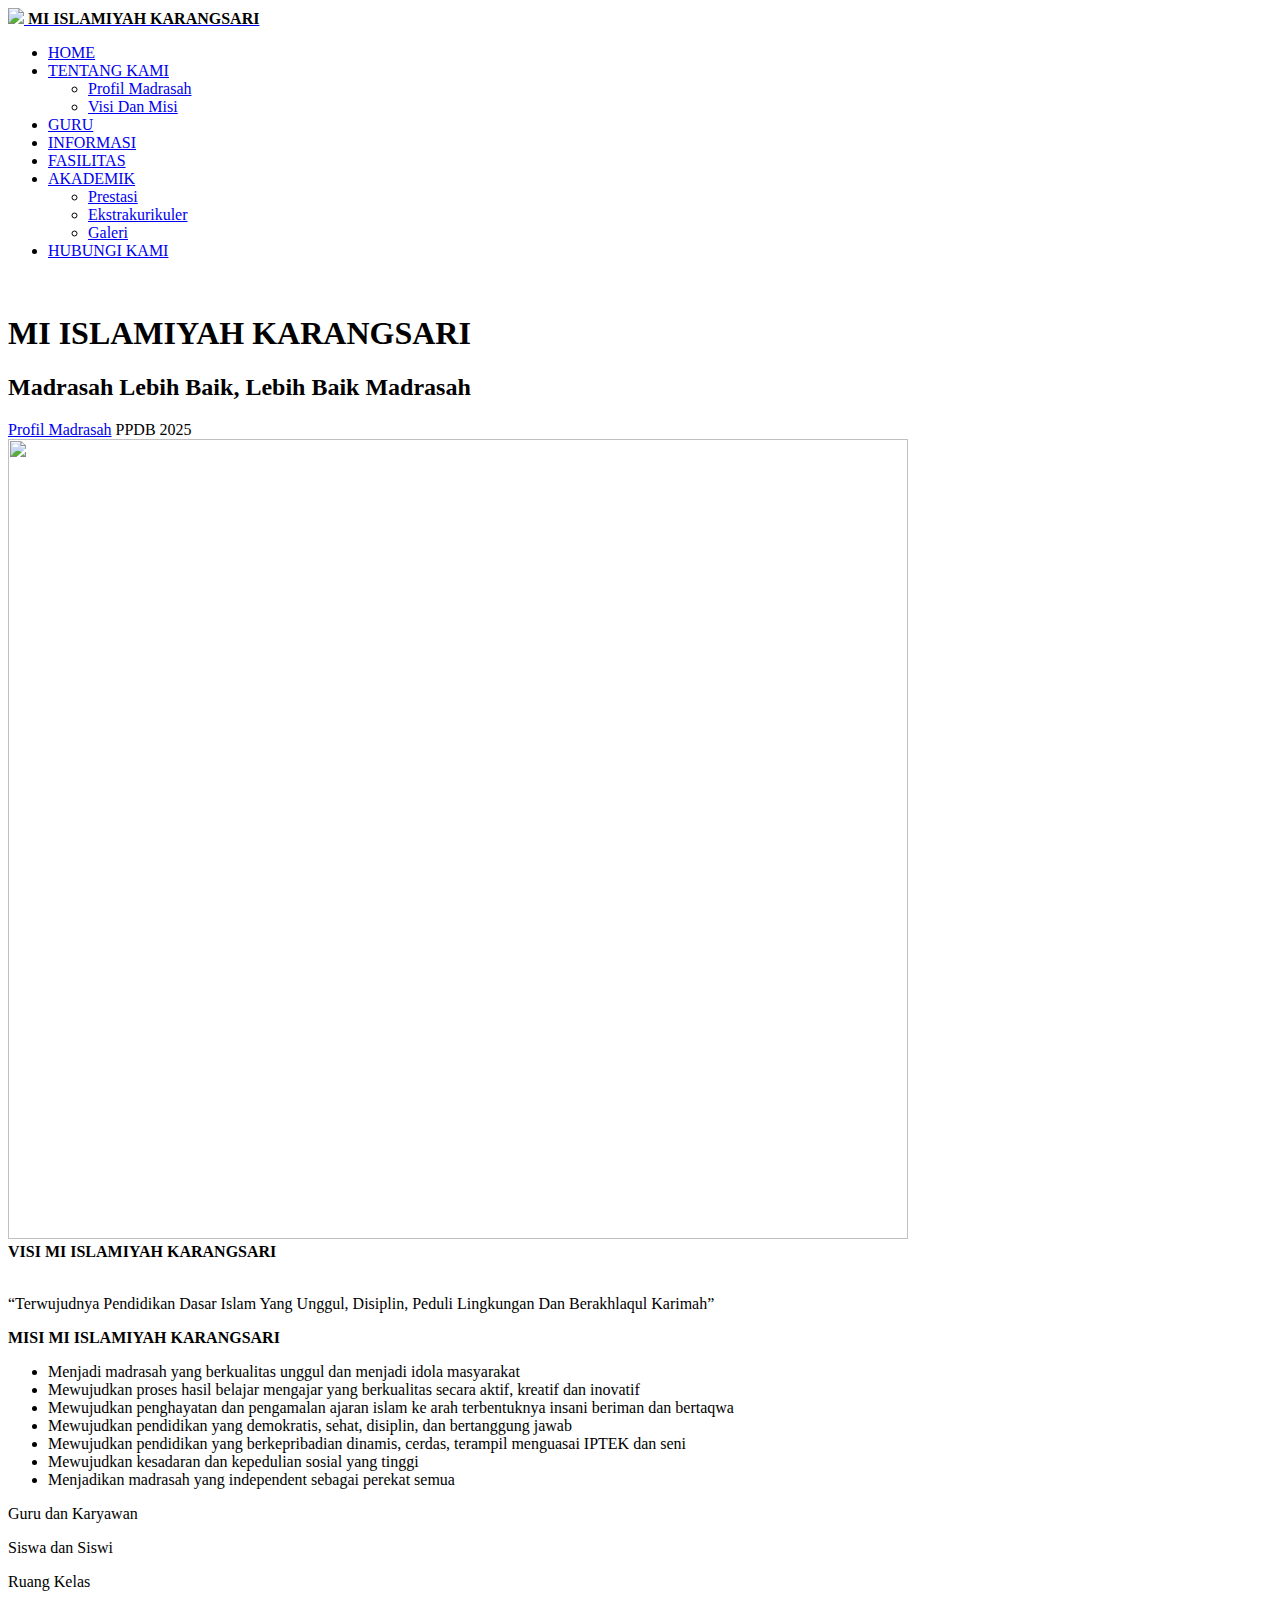
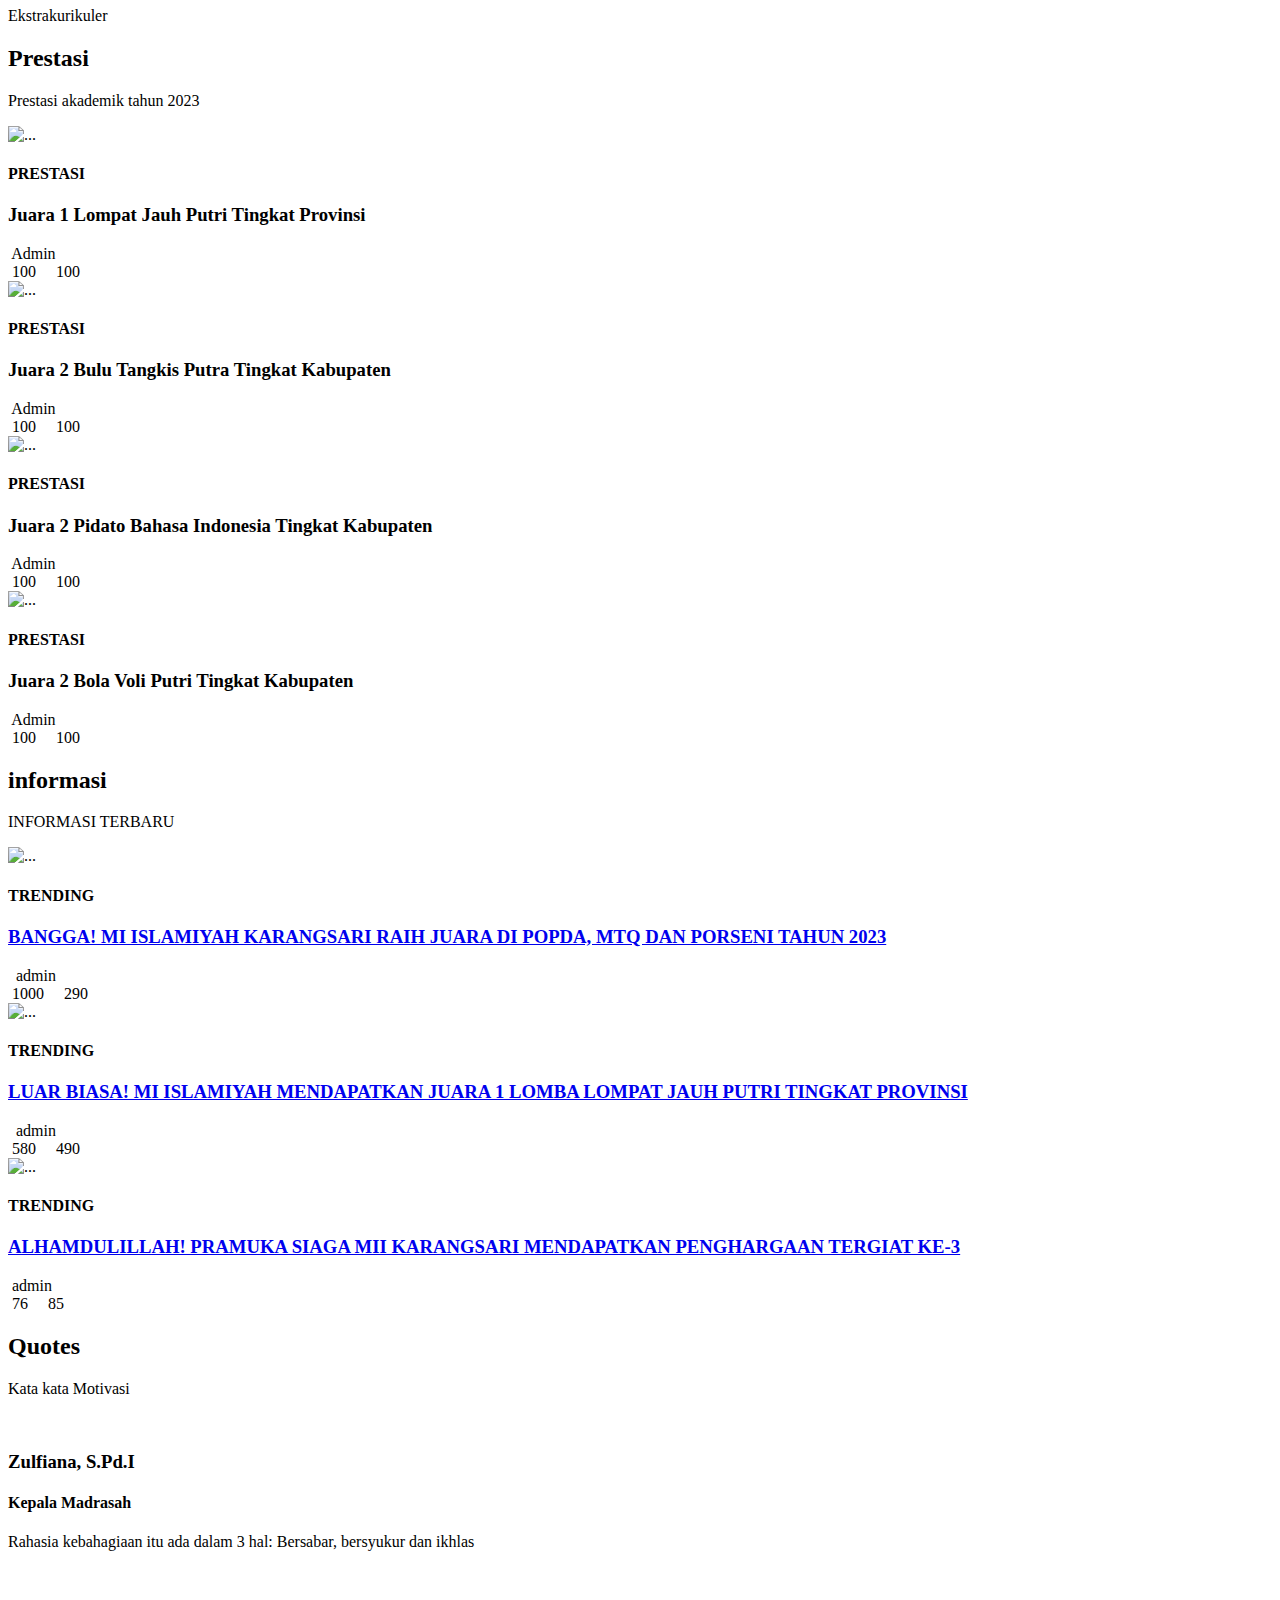
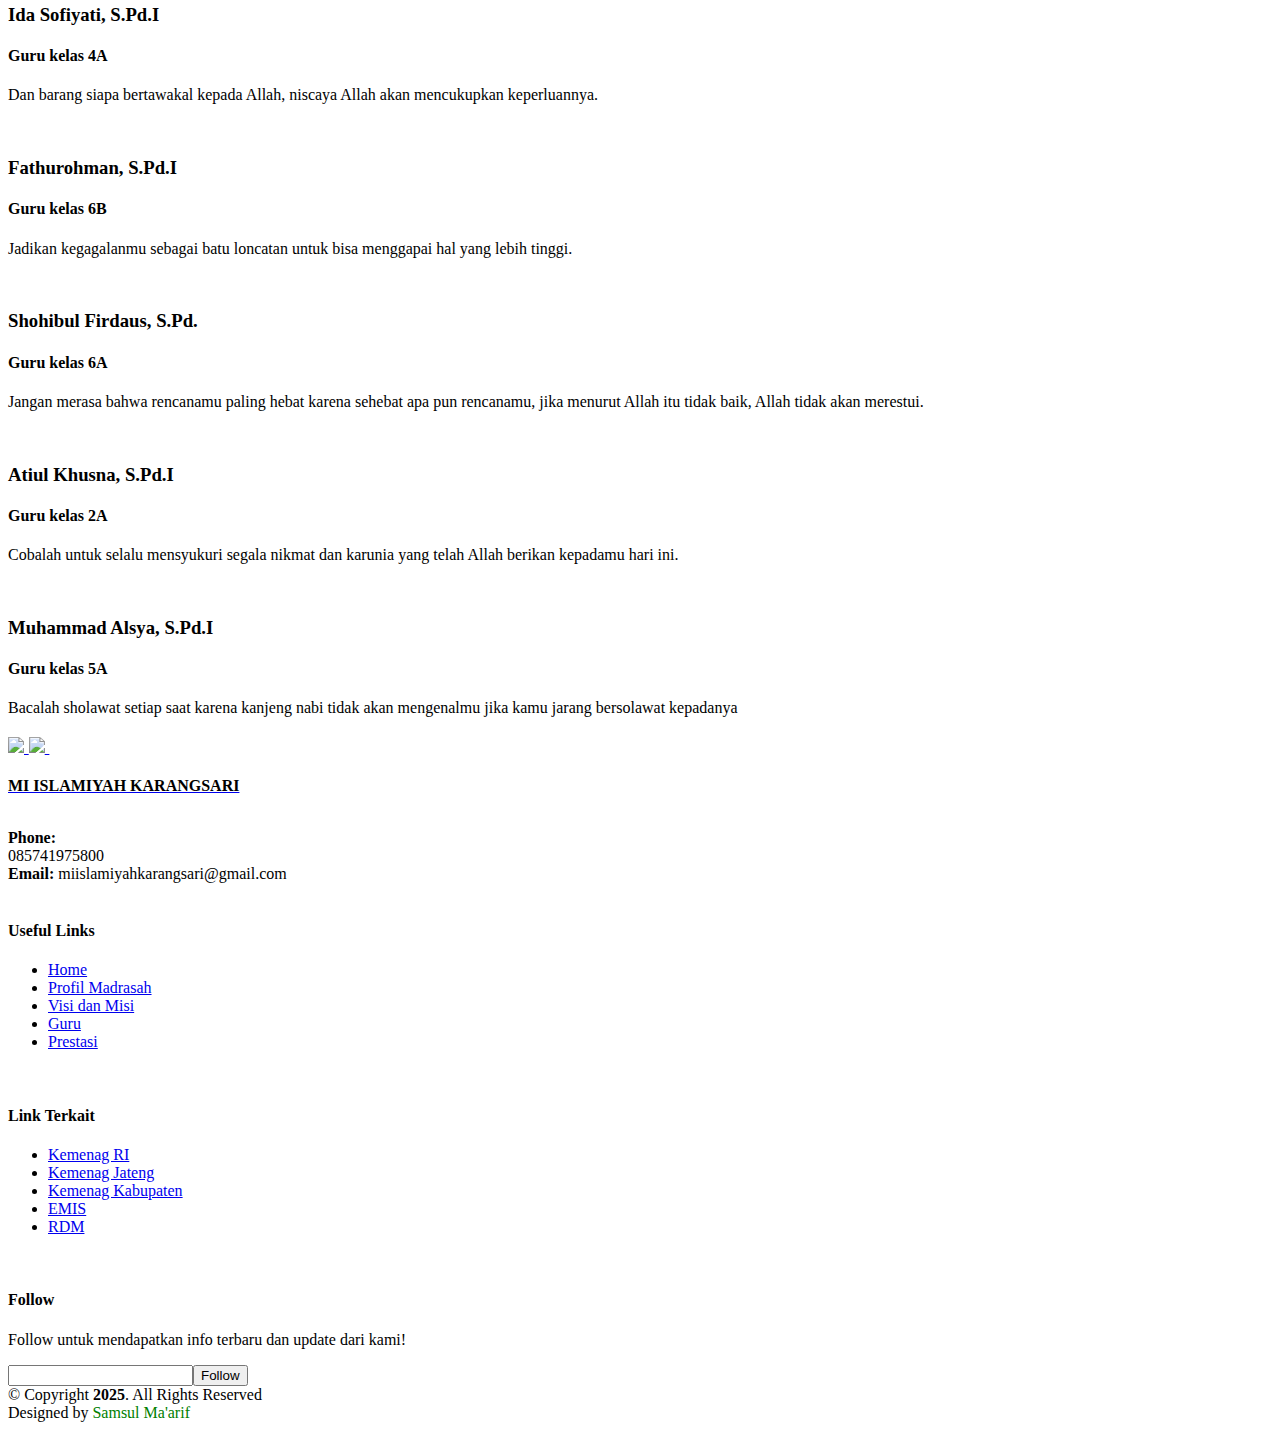
==== commit ad065105: "Update index.html" ====
--- a/index.html
+++ b/index.html
@@ -85,7 +85,7 @@
       <h1>MI ISLAMIYAH KARANGSARI</h1>
       <h2>Madrasah Lebih Baik, Lebih Baik Madrasah</h2>
       <a href="profil madrasah.html" class="btn-get-started">Profil Madrasah</a>
-      <a href="formulirppdb.html" class="btn-get-started">PPDB 2025</a>
+      <link href="s.id/PPDB_25-26" class="btn-get-started">PPDB 2025</a>
     </div>
   </section><!-- End Hero -->
 
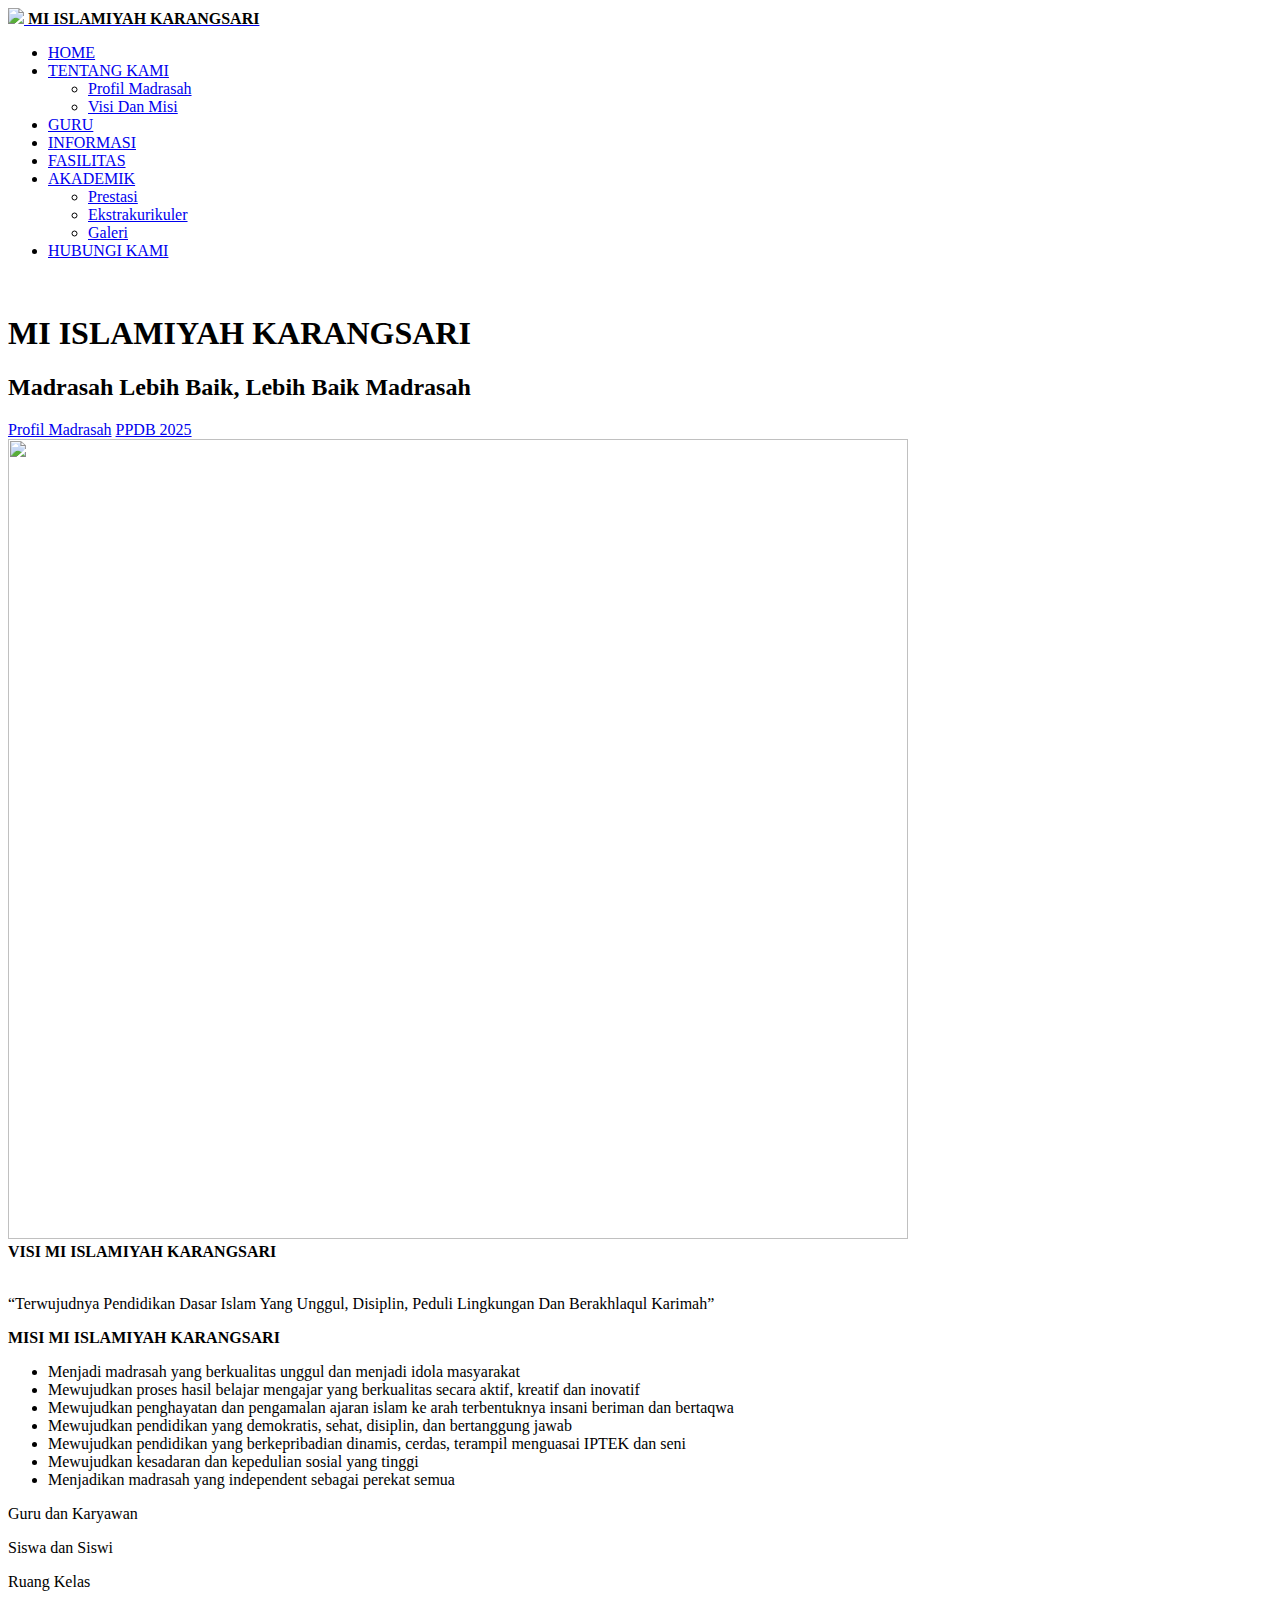
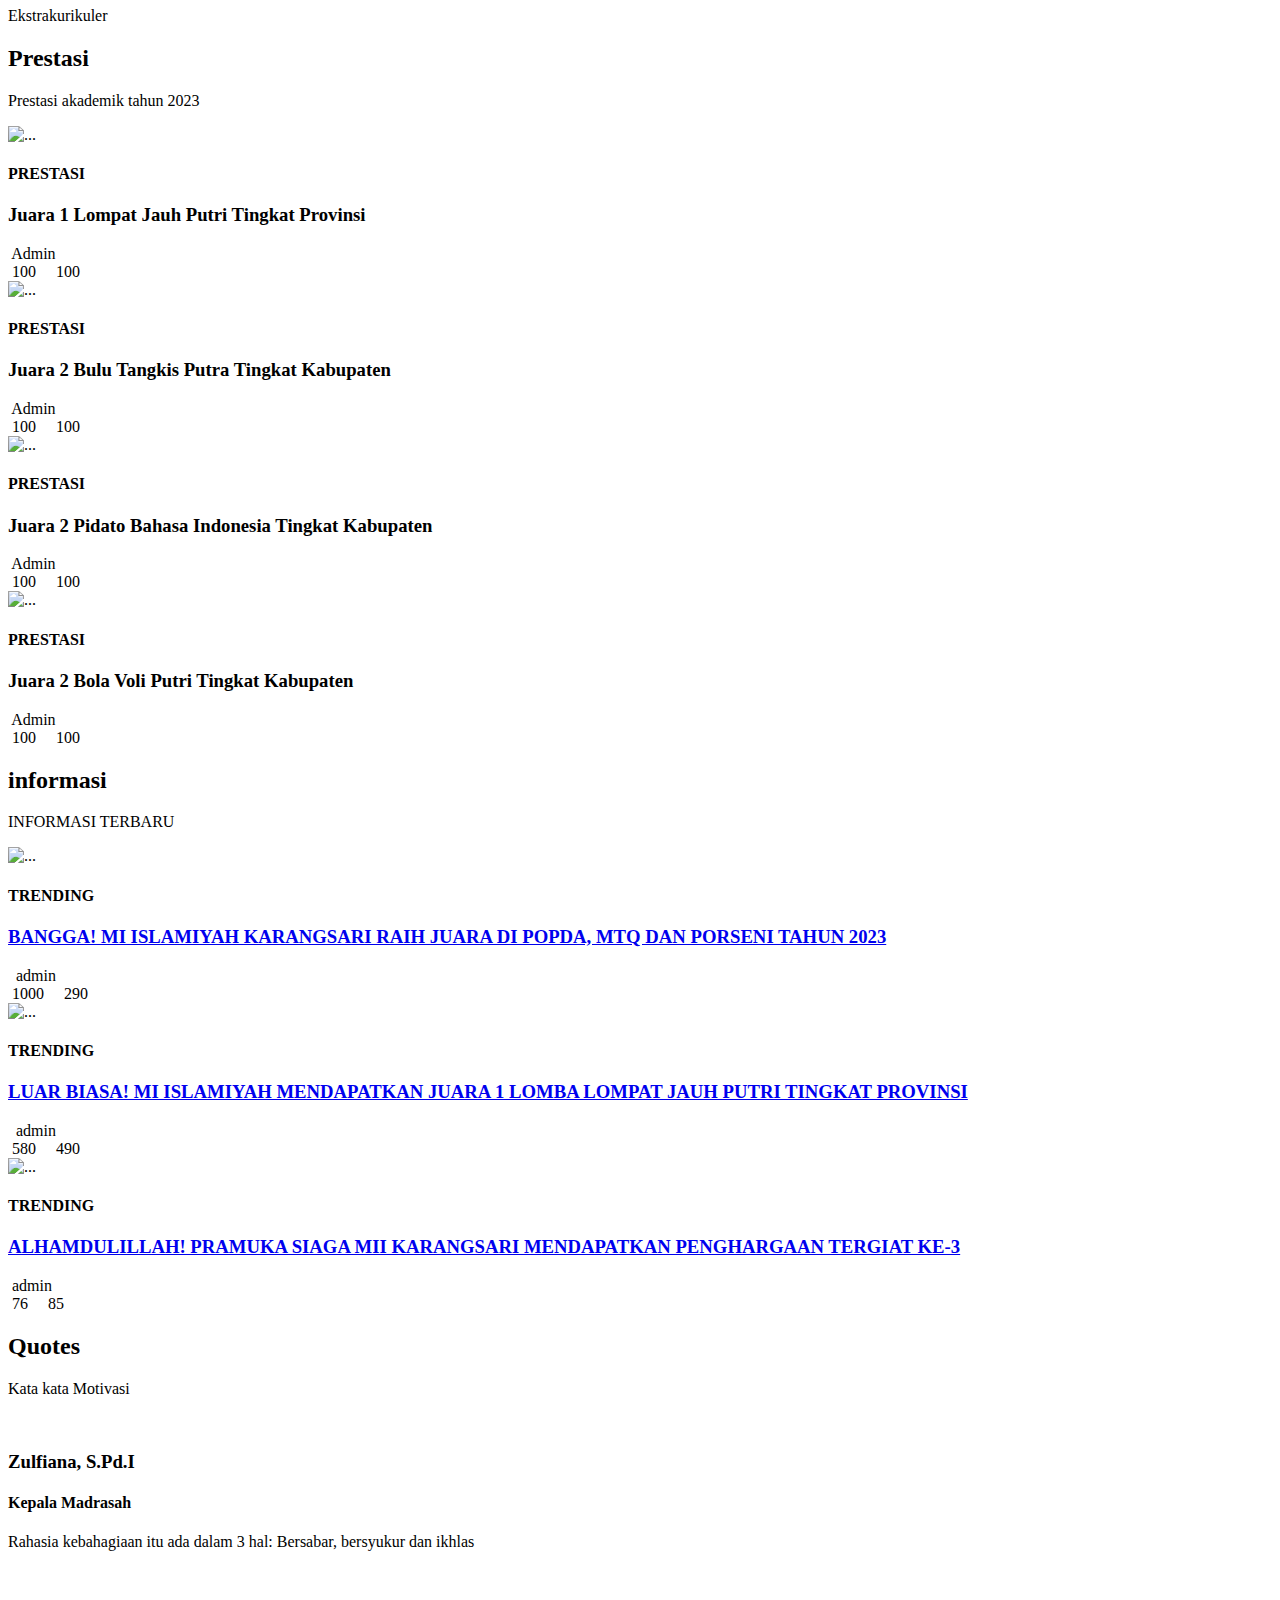
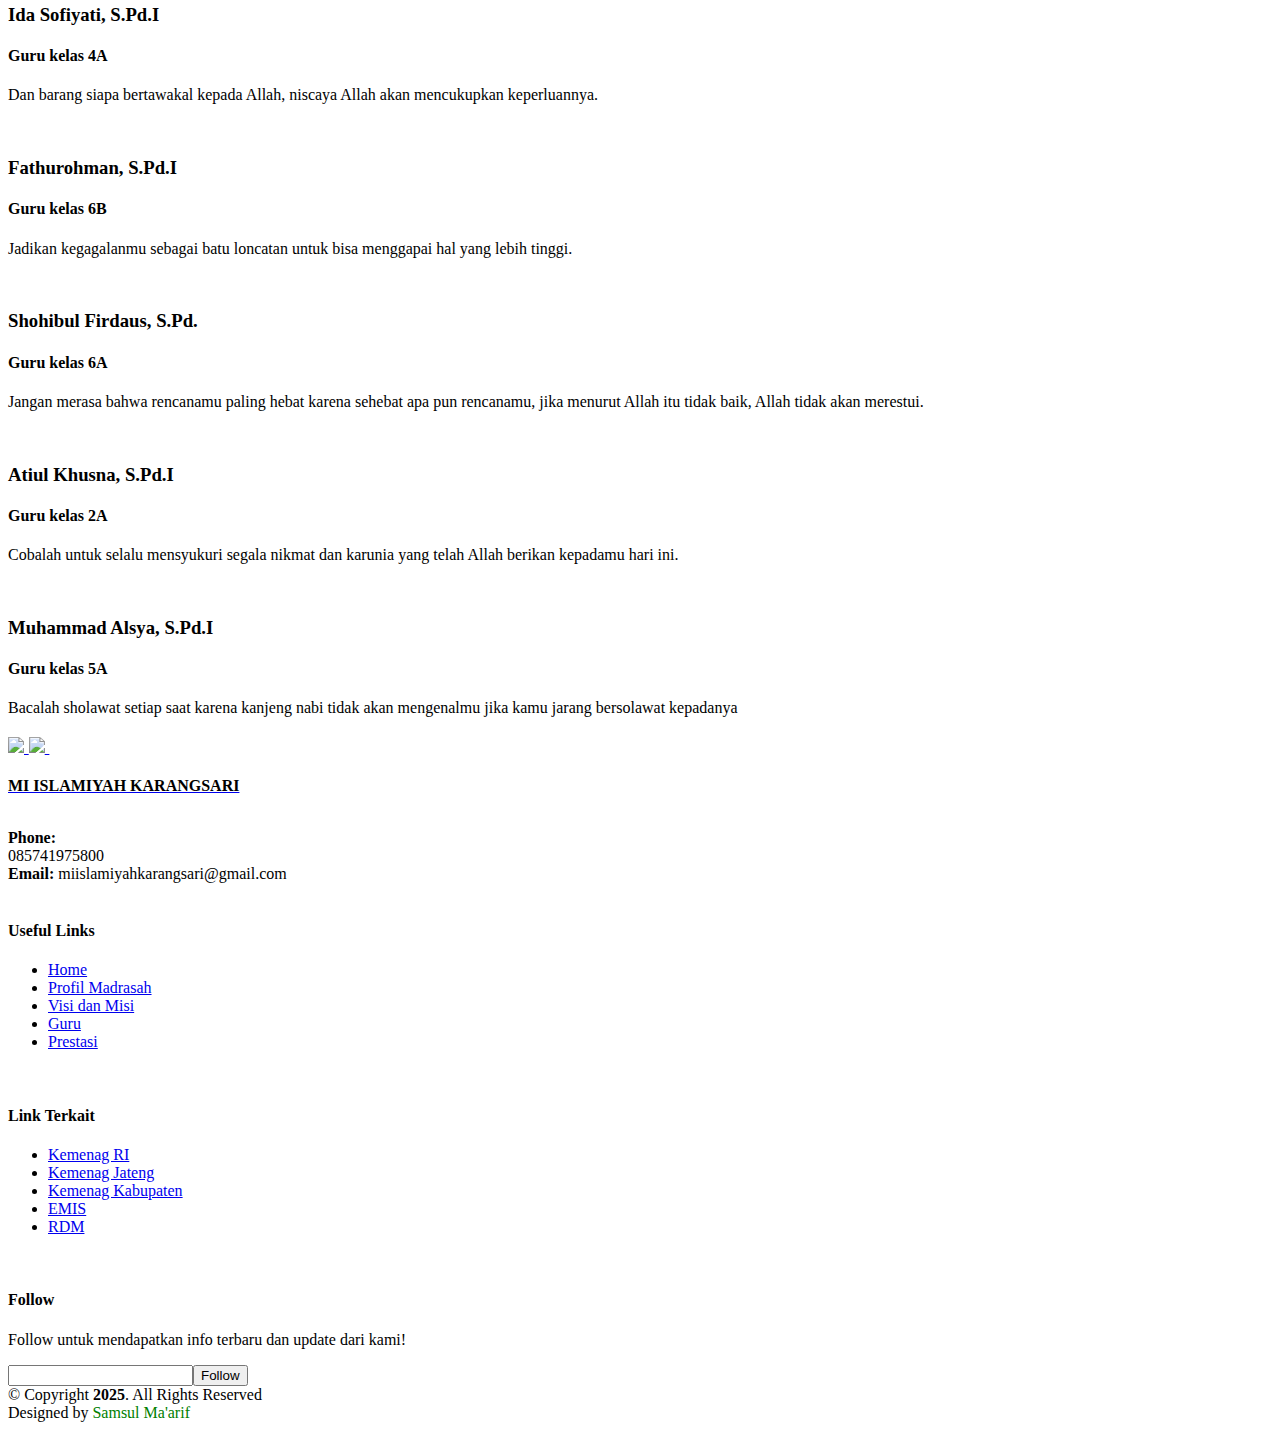
==== commit 983839b5: "Update index.html" ====
--- a/index.html
+++ b/index.html
@@ -85,7 +85,7 @@
       <h1>MI ISLAMIYAH KARANGSARI</h1>
       <h2>Madrasah Lebih Baik, Lebih Baik Madrasah</h2>
       <a href="profil madrasah.html" class="btn-get-started">Profil Madrasah</a>
-      <link href="s.id/PPDB_25-26" class="btn-get-started">PPDB 2025</a>
+      <a href="https://s.id/PPDB_25-26" class="btn-get-started">PPDB 2025</a>
     </div>
   </section><!-- End Hero -->
 
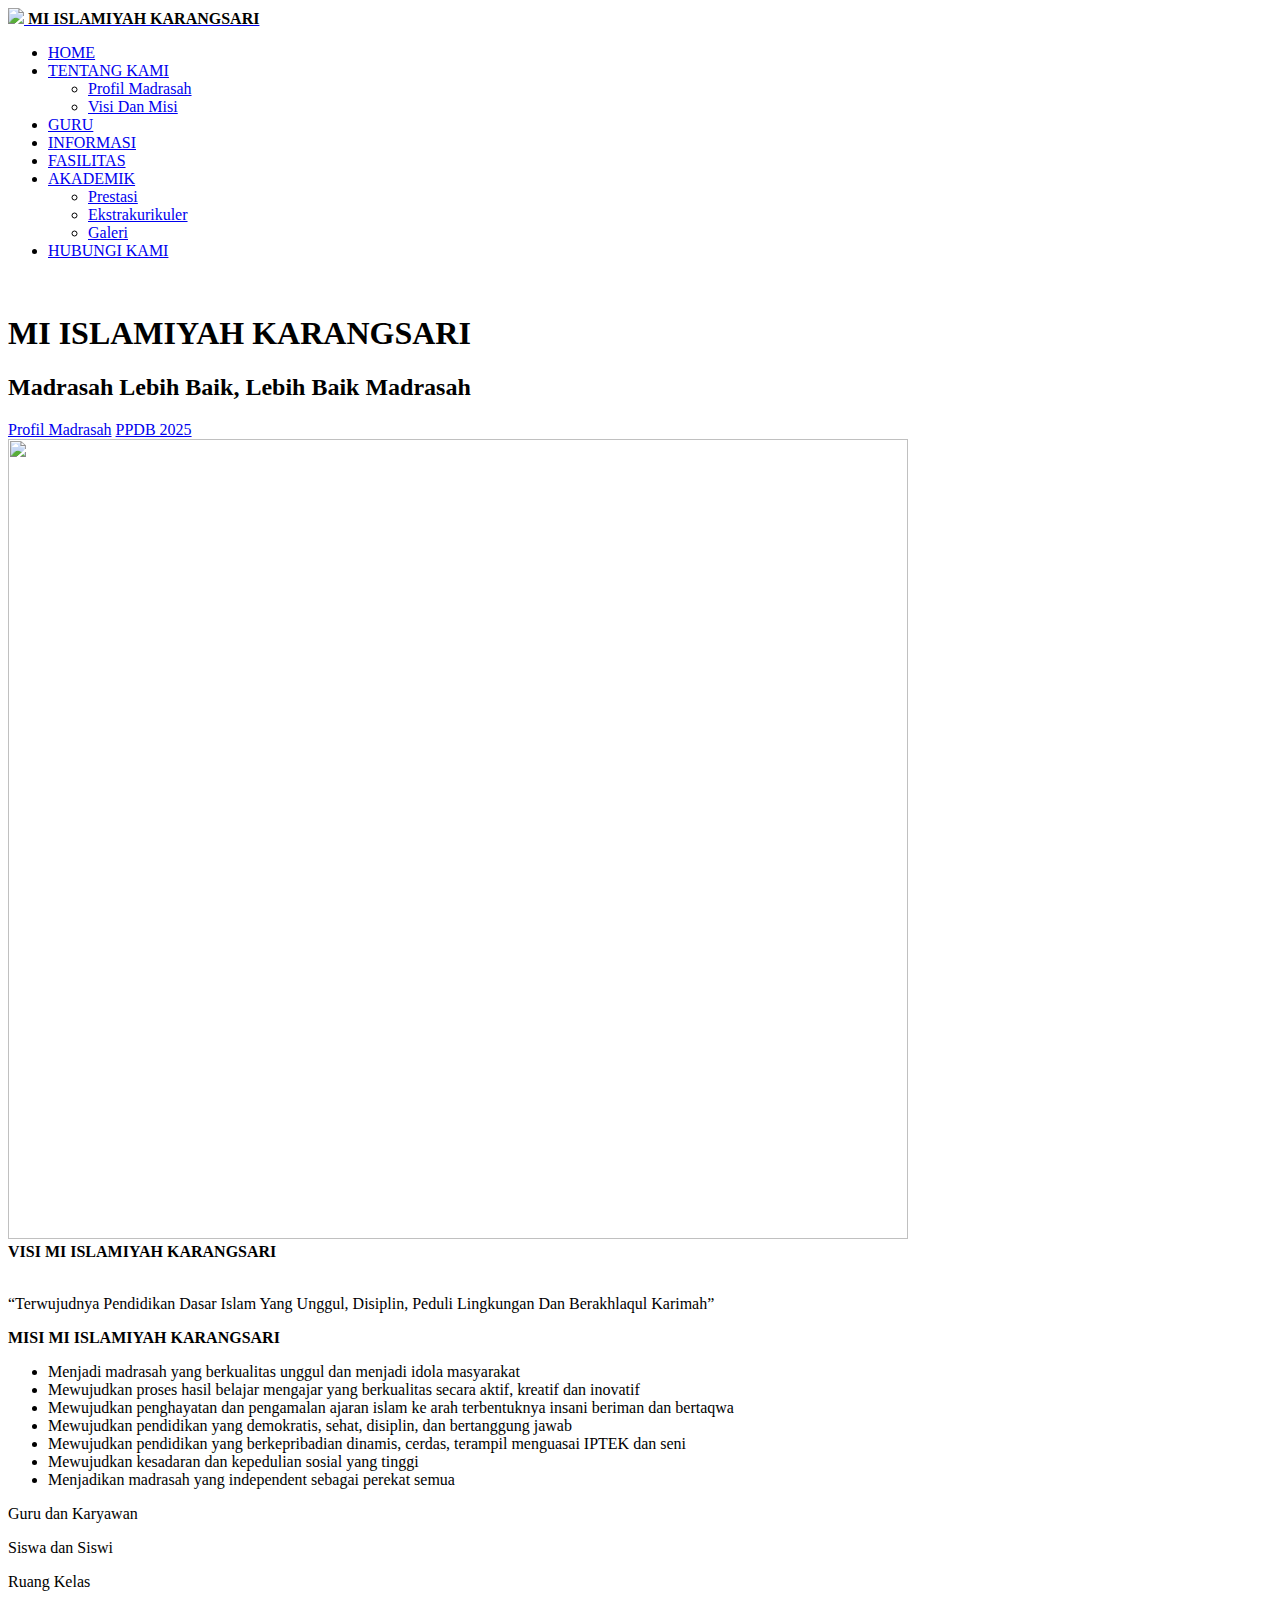
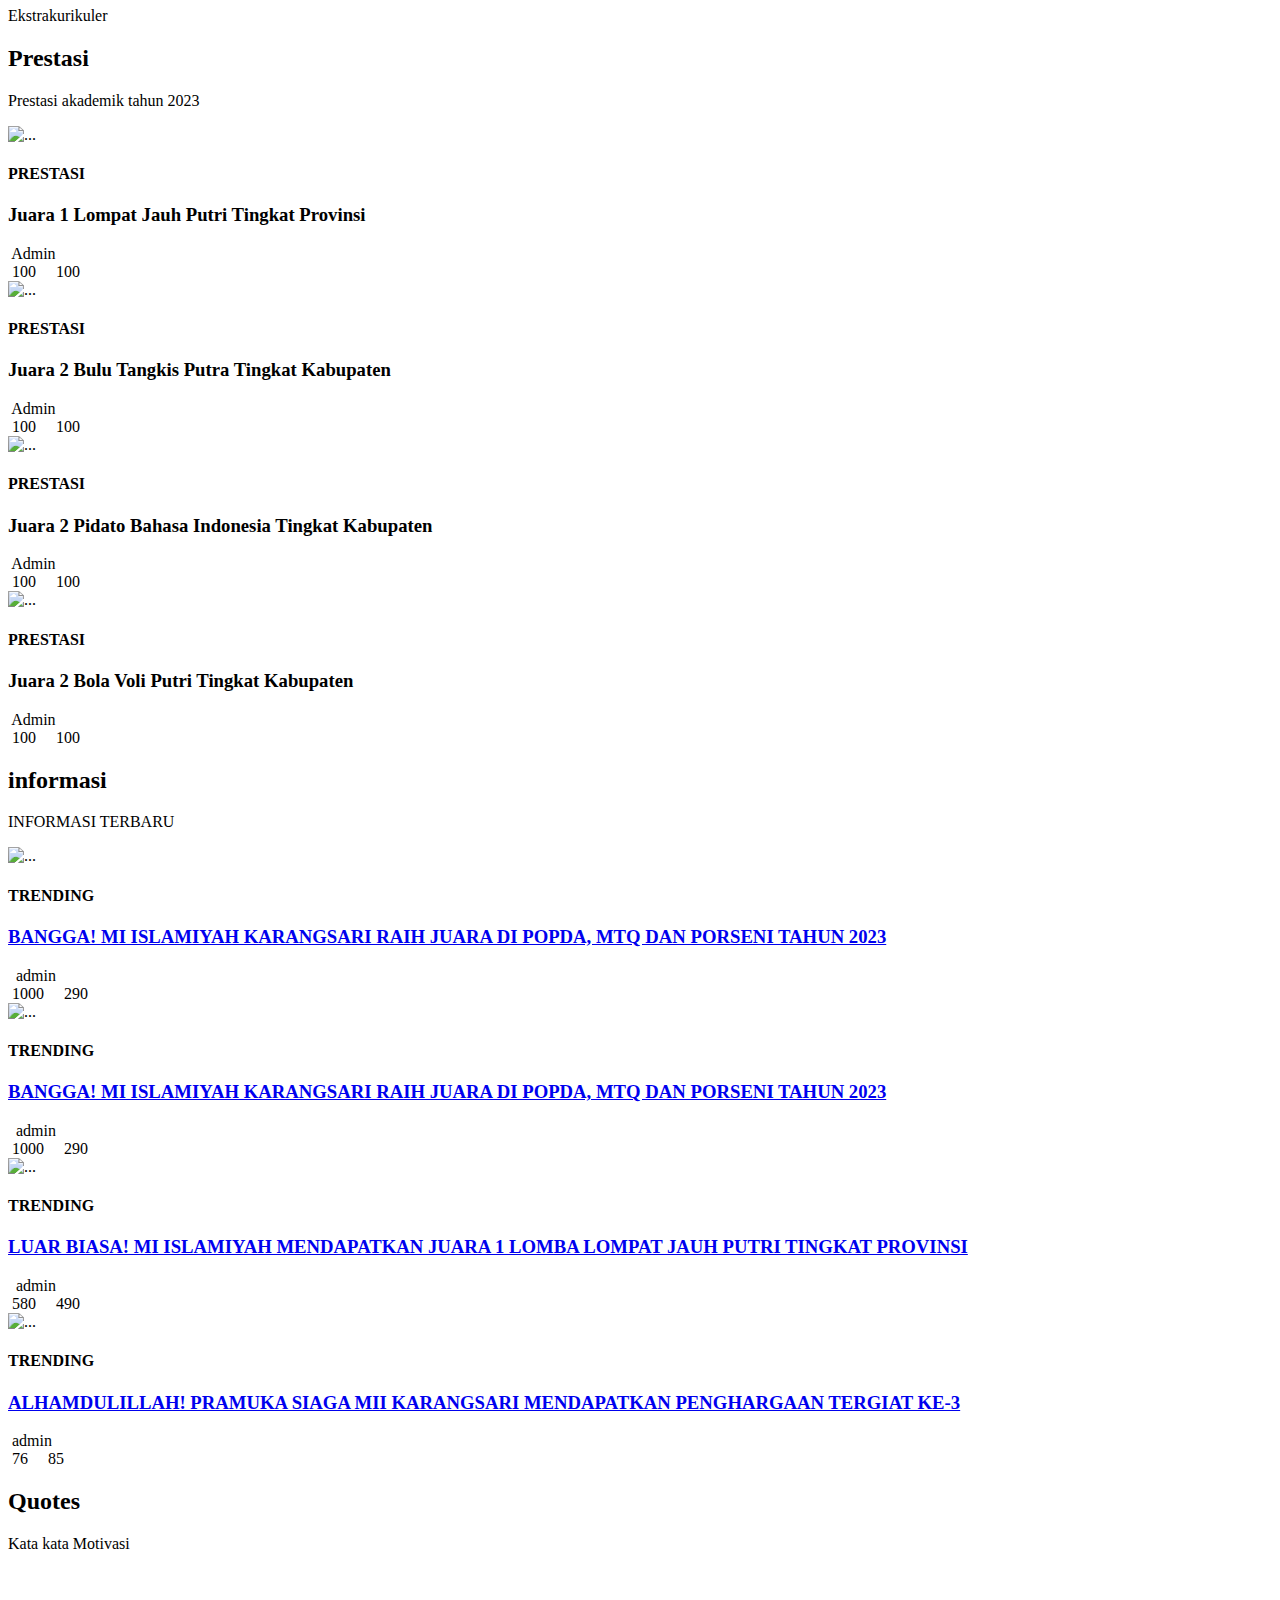
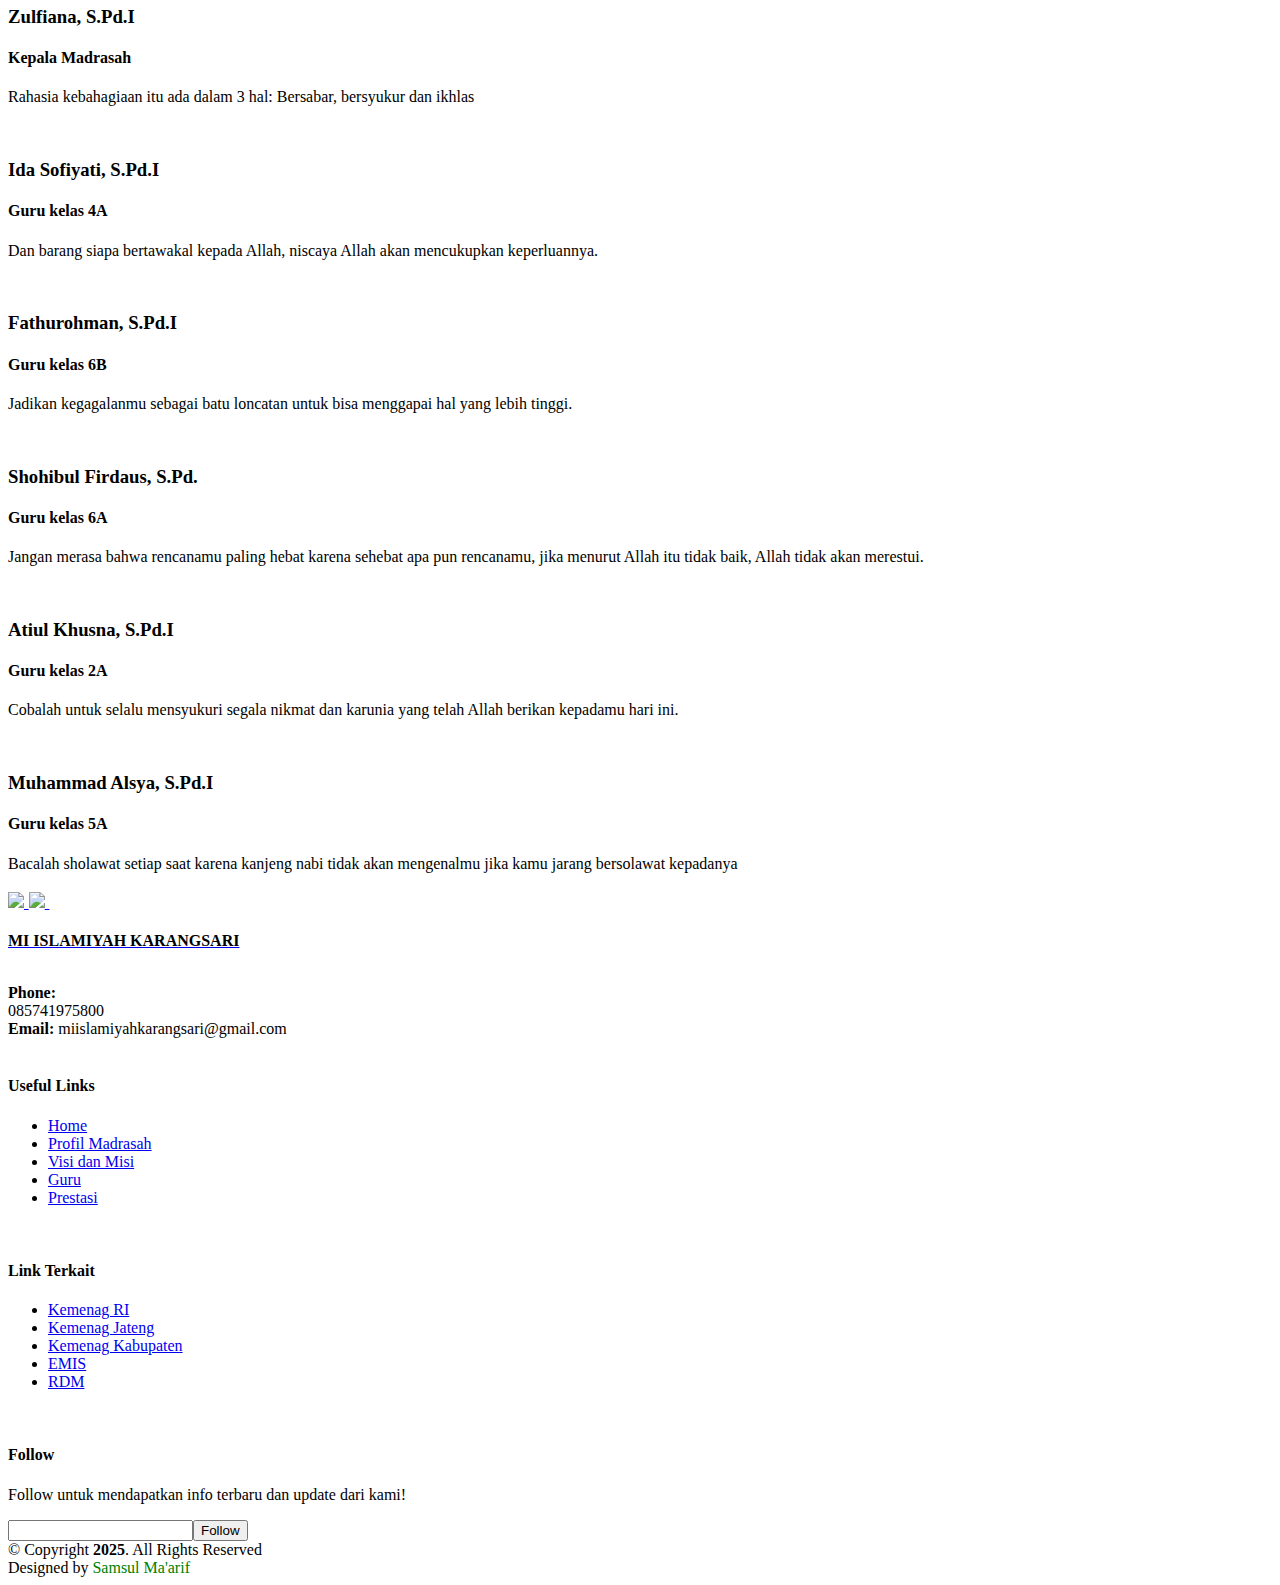
==== commit 3641f8eb: "Update index.html" ====
--- a/index.html
+++ b/index.html
@@ -85,7 +85,7 @@
       <h1>MI ISLAMIYAH KARANGSARI</h1>
       <h2>Madrasah Lebih Baik, Lebih Baik Madrasah</h2>
       <a href="profil madrasah.html" class="btn-get-started">Profil Madrasah</a>
-      <a href="https://s.id/PPDB_25-26" class="btn-get-started">PPDB 2025</a>
+      <a href="formulirppdb.html" class="btn-get-started">PPDB 2025</a>
     </div>
   </section><!-- End Hero -->
 
@@ -275,6 +275,30 @@
           <h2>informasi</h2>
           <p>INFORMASI TERBARU</p>
         </div>
+         <div class="col-lg-4 col-md-6 d-flex align-items-stretch">
+            <div class="course-item">
+              <img src="assets/img/InShot_20231119_062557546.jpg" class="img-fluid" alt="...">
+              <div class="course-content">
+                <div class="d-flex justify-content-between align-items-center mb-3">
+                  <h4>TRENDING</h4>
+                </div>
+
+                <h3><a href="berita1.html">BANGGA! MI ISLAMIYAH KARANGSARI RAIH JUARA DI POPDA, MTQ DAN PORSENI TAHUN 2023</a></h3>
+                <div class="trainer d-flex justify-content-between align-items-center">
+                  <div class="trainer-profile d-flex align-items-center">
+                    <img src="assets/img/trainers/trainer-1.jpg" class="img-fluid" alt="">
+                    <img src="assets/img/user.png" class="img-fluid" alt="">
+                    <span>admin</span>
+                  </div>
+                  <div class="trainer-rank d-flex align-items-center">
+                    <i class="bx bx-user"></i>&nbsp;1000
+                    &nbsp;&nbsp;
+                    <i class="bx bx-heart"></i>&nbsp;290
+                  </div>
+                </div>
+              </div>
+            </div>
+          </div> <!-- End Course Item-->
 
         <div class="row" data-aos="zoom-in" data-aos-delay="100">
       
